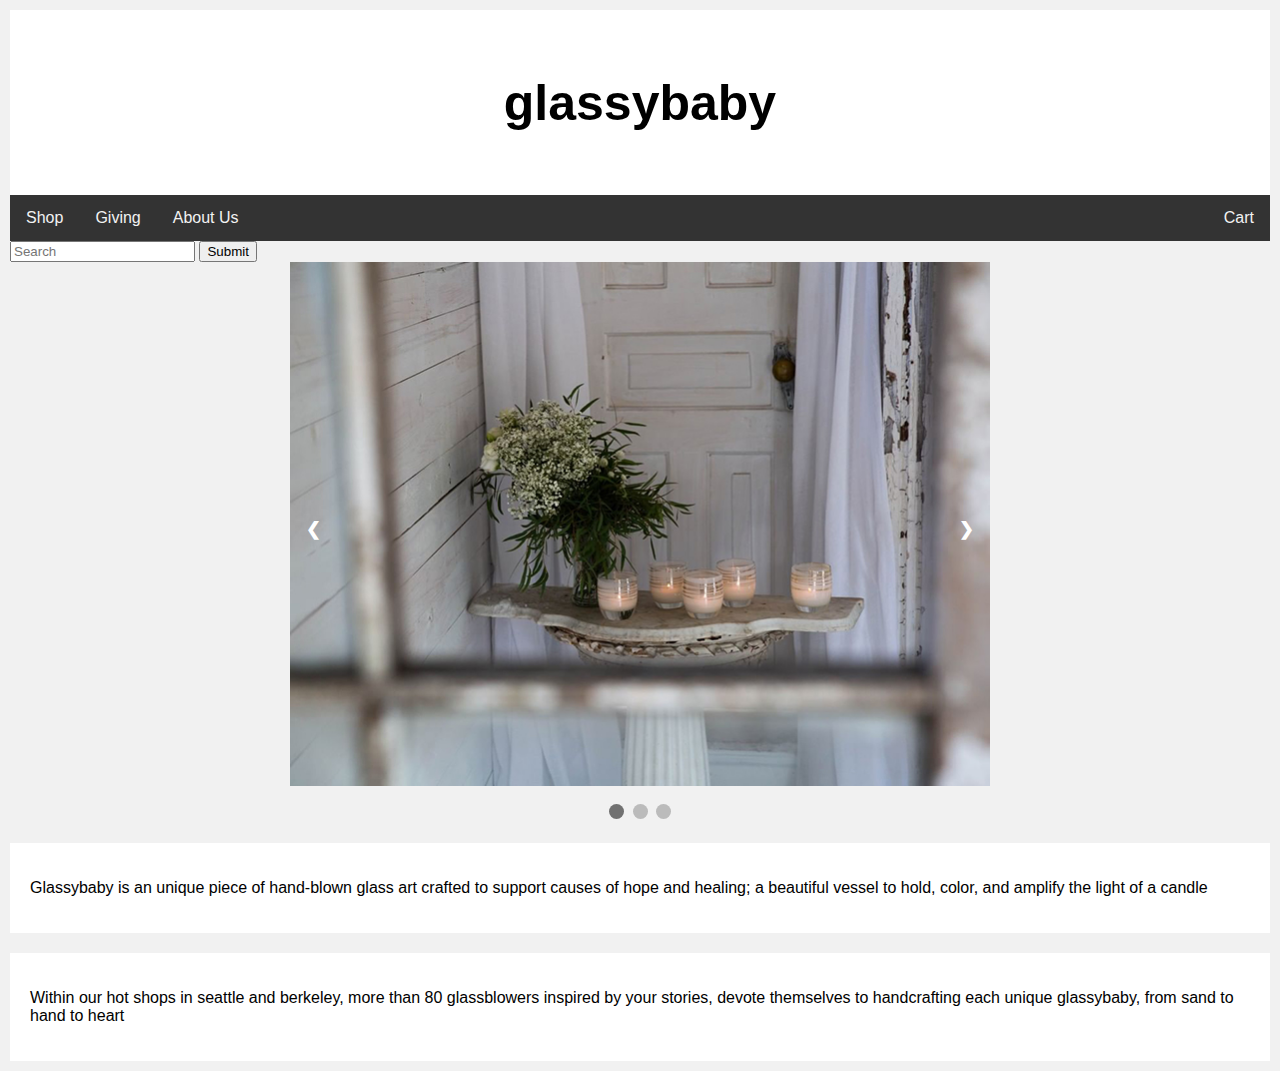
==== index.html @ 25cf98c2 "slideshow and text" ====
<!doctype html>
<html>
    <head>
          <meta charset="UTF-8">
          <meta name="viewport" content="width=device-width, initial-scale=1, shrink-to-fit=no">
          <meta http-equiv="X-UA-Compatible" content="ie=edge">
          <meta name="description" content="Glassy Baby">
          <meta name="author" content="Rachel Bowler">
          <title>Glassy Baby</title>
        <!-- Bootstrap CSS Framework -->
        <link href="css/style.css" rel="stylesheet">
        <link rel="stylesheet" href="https://stackpath.bootstrapcdn.com/bootstrap/4.1.1/css/bootstrap.min.css" integrity="sha384-WskhaSGFgHYWDcbwN70/dfYBj47jz9qbsMId/iRN3ewGhXQFZCSftd1LZCfmhktB" crossorigin="anonymous">
        <!-- End Bootstrap CSS Framework -->

        <!-- FontAwesome (https://fontawesome.com/how-to-use/svg-with-js#basic-use) -->
        <link rel="stylesheet" href="https://use.fontawesome.com/releases/v5.0.13/css/all.css" integrity="sha384-DNOHZ68U8hZfKXOrtjWvjxusGo9WQnrNx2sqG0tfsghAvtVlRW3tvkXWZh58N9jp" crossorigin="anonymous">

        <!-- TODO: replace favicon, apple-touch-icon, and tile images to best
             support bookmarking. -->
        
          <link rel="icon" type="image/png" href="favicon.png">

    </head>
    <body>
                    <div class="header">
                      <h1>glassybaby</h1>
                    </div>
                    
                    <div class="topnav">
                      <a href="#">Shop</a>
                      <a href="#">Giving</a>
                      <a href="#">About Us</a>
                      <a href="#" style="float:right">Cart</a>
                    </div>
                    <form>
                         <input type="search" name="q" placeholder="Search">
                         <input type="submit">
                       </form>

             
                       <!DOCTYPE html>
                       <html>
                       <head>
                       <meta name="viewport" content="width=device-width, initial-scale=1">

                       </head>
                 <!-- slideshow -->
        
                       <body>
                       
                       <div class="slideshow-container">
                       
                       <div class="mySlides fade">
                         <img src="images/image-5.jpg" style="width:100%">
                       </div>
                       
                       <div class="mySlides fade">
                         <img src="images/glass-blowing-27.jpg" style="width:100%">
                       </div>
                       
                       <div class="mySlides fade">
                         <img src="images/pic-1.jpg" style="width:100%">
                       </div>
                       
                       <a class="prev" onclick="plusSlides(-1)">&#10094;</a>
                       <a class="next" onclick="plusSlides(1)">&#10095;</a>
                       
                       </div>
                       <br>
                       
                       <div style="text-align:center">
                         <span class="dot" onclick="currentSlide(1)"></span> 
                         <span class="dot" onclick="currentSlide(2)"></span> 
                         <span class="dot" onclick="currentSlide(3)"></span> 
                       </div>
                       
                       <script>
                       var slideIndex = 1;
                       showSlides(slideIndex);
                       
                       function plusSlides(n) {
                         showSlides(slideIndex += n);
                       }
                       
                       function currentSlide(n) {
                         showSlides(slideIndex = n);
                       }
                       
                       function showSlides(n) {
                         var i;
                         var slides = document.getElementsByClassName("mySlides");
                         var dots = document.getElementsByClassName("dot");
                         if (n > slides.length) {slideIndex = 1}    
                         if (n < 1) {slideIndex = slides.length}
                         for (i = 0; i < slides.length; i++) {
                             slides[i].style.display = "none";  
                         }
                         for (i = 0; i < dots.length; i++) {
                             dots[i].className = dots[i].className.replace(" active", "");
                         }
                         slides[slideIndex-1].style.display = "block";  
                         dots[slideIndex-1].className += " active";
                       }
                       </script>
                       
                       </body>
                       </html> 
                       
                       


                    <div class="row">
                      <div class="column">
                        <div class="card">

                          <p>Glassybaby is an unique piece of hand-blown glass art crafted to support causes of hope and healing; a beautiful vessel to hold, color, and amplify the light of a candle</p>
                        </div>
                        <div class="card">
                          <p>Within our hot shops in seattle and berkeley, more than 80 glassblowers inspired by your stories, devote themselves to handcrafting each unique glassybaby, from sand to hand to heart</p>
                        </div>
                      </div>

                    </body>
                    
          
      </html>
        <!-- TODO: Populate this page with all the content you deem
             necessary to create a compelling product page! -->

        <!-- TODO: Create an area to put the explainer video. -->

        <!-- TODO: Create an area to put the long product description. -->

        <!-- TODO: Create an area to put customer testimonials. -->

        <!-- TODO: Create an area to show features. -->

        <!-- TODO: Create an area to show company contact info (phone,
             location, etc.) -->

        <!-- TODO: Create an area that allows users to Share links to the
             page. -->

        <!-- TODO: Create a call to action link to get users to sign up for the
             service. -->

        <script src="https://code.jquery.com/jquery-3.3.1.slim.min.js" integrity="sha384-q8i/X+965DzO0rT7abK41JStQIAqVgRVzpbzo5smXKp4YfRvH+8abtTE1Pi6jizo" crossorigin="anonymous"></script>
        <script src="https://cdnjs.cloudflare.com/ajax/libs/popper.js/1.14.3/umd/popper.min.js" integrity="sha384-ZMP7rVo3mIykV+2+9J3UJ46jBk0WLaUAdn689aCwoqbBJiSnjAK/l8WvCWPIPm49" crossorigin="anonymous"></script>
        <script src="https://stackpath.bootstrapcdn.com/bootstrap/4.1.1/js/bootstrap.min.js" integrity="sha384-smHYKdLADwkXOn1EmN1qk/HfnUcbVRZyYmZ4qpPea6sjB/pTJ0euyQp0Mk8ck+5T" crossorigin="anonymous"></script>
    </body>
</html>
---- css/style.css ----
<style>* {
    box-sizing: border-box;
}

body {
    font-family: Arial;
    padding: 10px;
    background: #f1f1f1;
}

/* Header/Blog Title */
.header {
    padding: 30px;
    text-align: center;
    background: white;
}

.header h1 {
    font-size: 50px;
}

/* Style the top navigation bar */
.topnav {
    overflow: hidden;
    background-color: #333;
}

/* Style the topnav links */
.topnav a {
    float: left;
    display: block;
    color: #f2f2f2;
    text-align: center;
    padding: 14px 16px;
    text-decoration: none;
}

/* Change color on hover */
.topnav a:hover {
    background-color: #ddd;
    color: black;
}

/* Create two unequal columns that floats next to each other */
/* Left column */
.leftcolumn {
    float: left;
    width: 75%;
}

/* Right column */
.rightcolumn {
    float: left;
    width: 25%;
    background-color: #f1f1f1;
    padding-left: 20px;
}

/* Fake image */
.fakeimg {
    background-color: #aaa;
    width: 100%;
    padding: 20px;
}

/* Add a card effect for articles */
.card {
    background-color: white;
    padding: 20px;
    margin-top: 20px;
}

/* Clear floats after the columns */
.row:after {
    content: "";
    display: table;
    clear: both;
}

/* Footer */
.footer {
    padding: 20px;
    text-align: center;
    background: #ddd;
    margin-top: 20px;
}

/* Responsive layout - when the screen is less than 800px wide, make the two columns stack on top of each other instead of next to each other */
@media screen and (max-width: 800px) {

    .leftcolumn,
    .rightcolumn {
        width: 100%;
        padding: 0;
    }
}

/* Responsive layout - when the screen is less than 400px wide, make the navigation links stack on top of each other instead of next to each other */
@media screen and (max-width: 400px) {
    .topnav a {
        float: none;
        width: 100%;
    }
}

</style>

.footer-flex {
    display: flex;
    flex-direction: row;
    justify-content: space-between;

}
.footer-item-flex{
    flex: 0 1 auto;
    flex-direction: row;
}

<style>
* {box-sizing: border-box}
body {font-family: Verdana, sans-serif; margin:0}
.mySlides {display: none}
img {vertical-align: middle;}


/* Slideshow container */
.slideshow-container {
  max-width: 700px;
  position: relative;
  margin: auto;
}

/* Next & previous buttons */
.prev, .next {
  cursor: pointer;
  position: absolute;
  top: 50%;
  width: auto;
  padding: 16px;
  margin-top: -22px;
  color: white;
  font-weight: bold;
  font-size: 18px;
  transition: 0.6s ease;
  border-radius: 0 3px 3px 0;
  user-select: none;
}

/* Position the "next button" to the right */
.next {
  right: 0;
  border-radius: 3px 0 0 3px;
}

/* On hover, add a black background color with a little bit see-through */
.prev:hover, .next:hover {
  background-color: rgba(0,0,0,0.8);
}

/* Caption text */
.text {
  color: #f2f2f2;
  font-size: 15px;
  padding: 8px 12px;
  position: absolute;
  bottom: 8px;
  width: 100%;
  text-align: center;
}

/* Number text (1/3 etc) */
.numbertext {
  color: #f2f2f2;
  font-size: 12px;
  padding: 8px 12px;
  position: absolute;
  top: 0;
}

/* The dots/bullets/indicators */
.dot {
  cursor: pointer;
  height: 15px;
  width: 15px;
  margin: 0 2px;
  background-color: #bbb;
  border-radius: 50%;
  display: inline-block;
  transition: background-color 0.6s ease;
}

.active, .dot:hover {
  background-color: #717171;
}

/* Fading animation */
.fade {
  -webkit-animation-name: fade;
  -webkit-animation-duration: 5s;
  animation-name: fade;
  animation-duration: 5s;
}

@-webkit-keyframes fade {
  from {opacity: .4} 
  to {opacity: 1}
}

@keyframes fade {
  from {opacity: .4} 
  to {opacity: 1}
}

/* On smaller screens, decrease text size */
@media only screen and (max-width: 300px) {
  .prev, .next,.text {font-size: 11px}
}
</style>
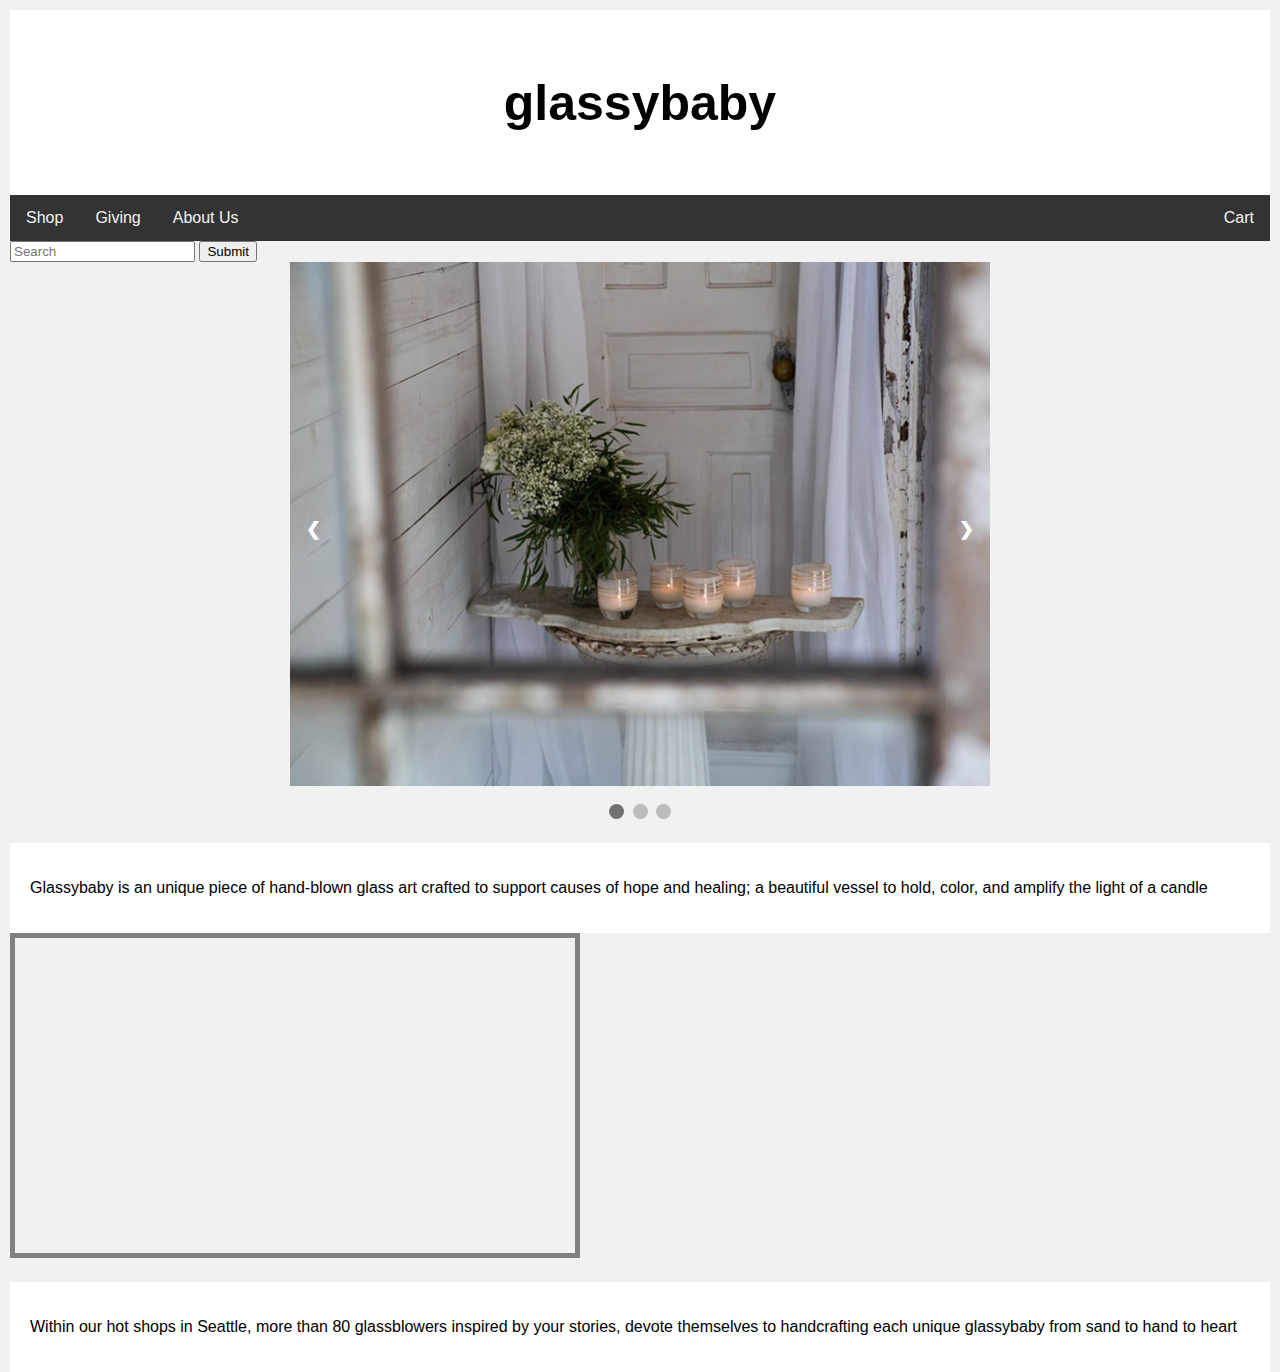
==== commit e6859e45: "added video" ====
--- a/index.html
+++ b/index.html
@@ -105,9 +105,6 @@
                        
                        </body>
                        </html> 
-                       
-                       
-
 
                     <div class="row">
                       <div class="column">
@@ -115,8 +112,14 @@
 
                           <p>Glassybaby is an unique piece of hand-blown glass art crafted to support causes of hope and healing; a beautiful vessel to hold, color, and amplify the light of a candle</p>
                         </div>
+                      </div>
+
+                      <iframe width="560" height="315" src="https://www.youtube.com/embed/vlbAY5nFU5U" frameborder="0" allow="accelerometer; autoplay; encrypted-media; gyroscope; picture-in-picture" allowfullscreen></iframe>
+
+                        <div class="row">
+                          <div class="column">
                         <div class="card">
-                          <p>Within our hot shops in seattle and berkeley, more than 80 glassblowers inspired by your stories, devote themselves to handcrafting each unique glassybaby, from sand to hand to heart</p>
+                          <p>Within our hot shops in Seattle, more than 80 glassblowers inspired by your stories, devote themselves to handcrafting each unique glassybaby from sand to hand to heart</p>
                         </div>
                       </div>
 
--- a/css/style.css
+++ b/css/style.css
@@ -215,4 +215,44 @@
 @media only screen and (max-width: 300px) {
   .prev, .next,.text {font-size: 11px}
 }
-</style>+</style>
+
+
+/* video */
+
+* {
+  box-sizing: border-box;
+  padding: 0;
+  margin: 0;
+}
+
+html,
+body {
+  height: 100vh;
+}
+
+body {
+  background-repeat: no-repeat;
+  background-attachment: fixed;
+  background-size: cover;
+}
+
+section {
+  display: flex;
+  flex-direction: column;
+  align-items: center;
+}
+
+video,
+iframe {
+  border: 5px solid grey;
+}
+
+article {
+  margin: 1rem 0;
+}
+
+footer a,
+footer p {
+  color: white;
+}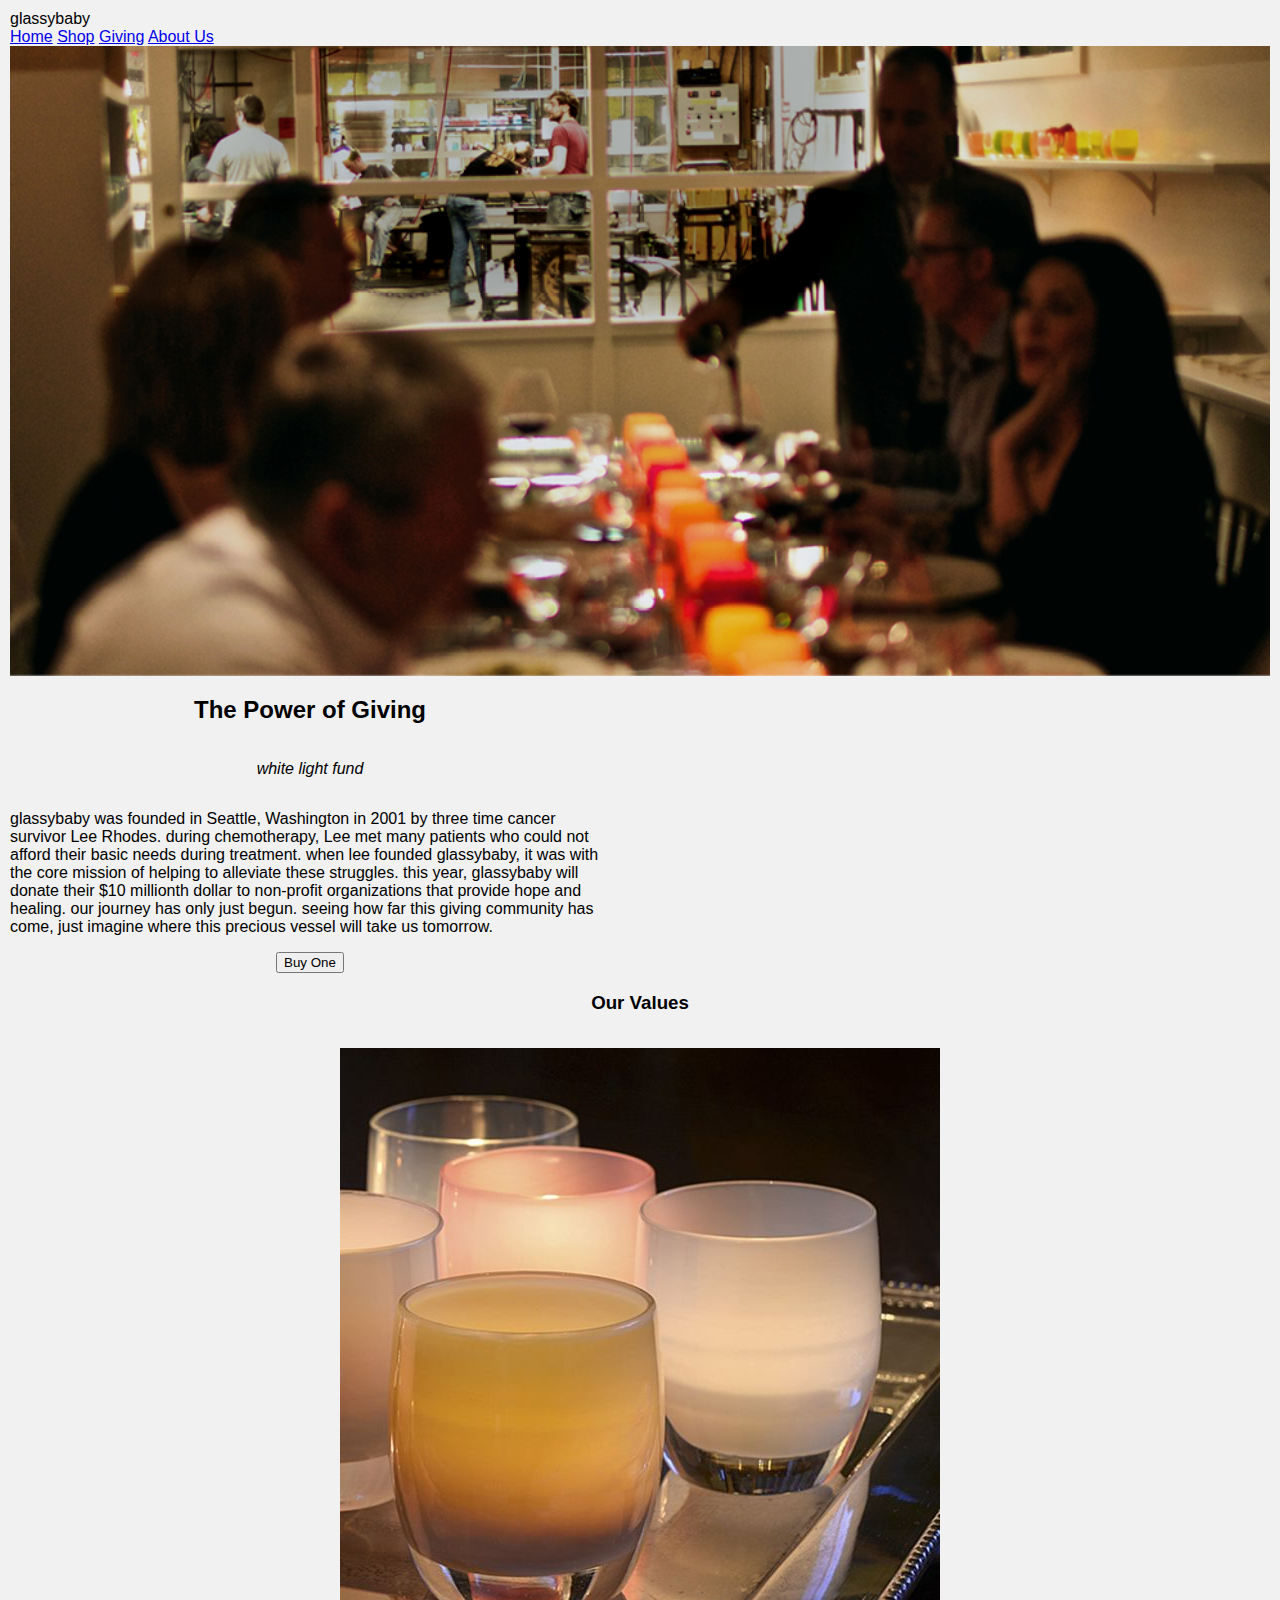
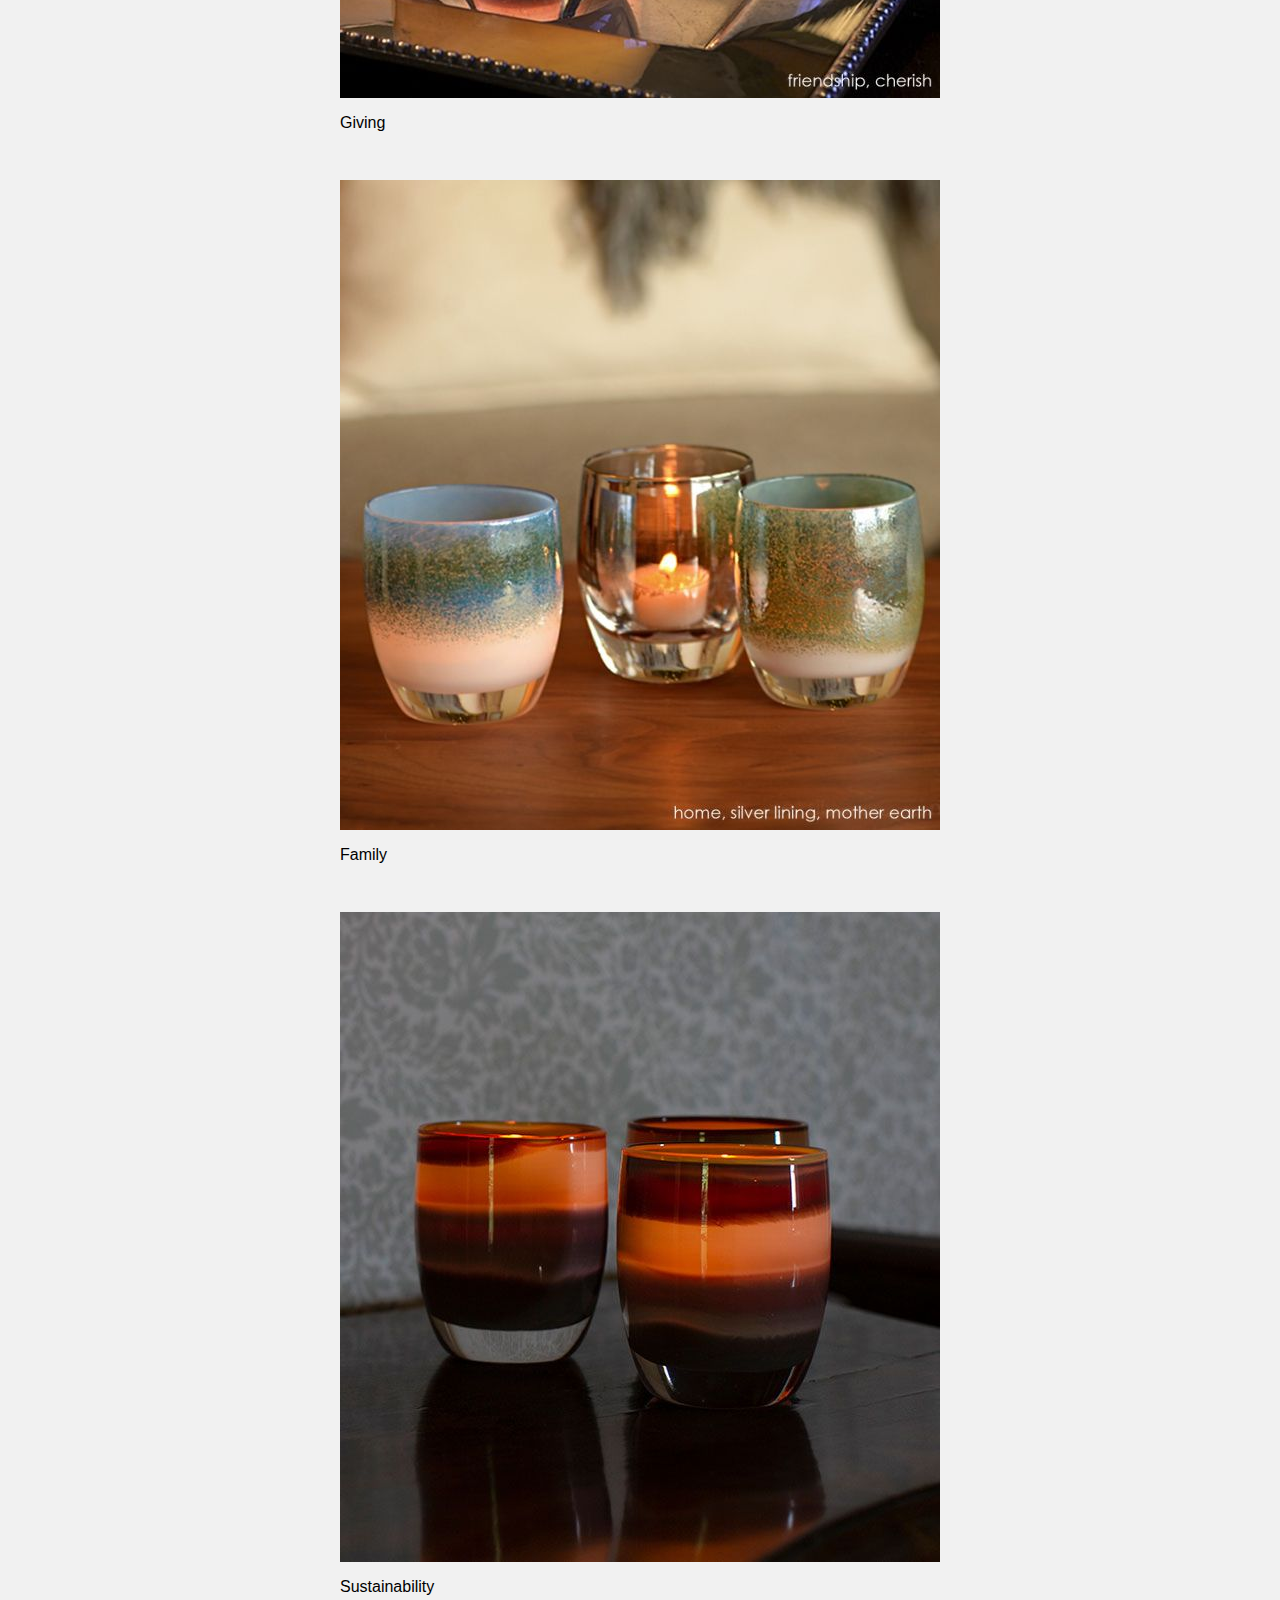
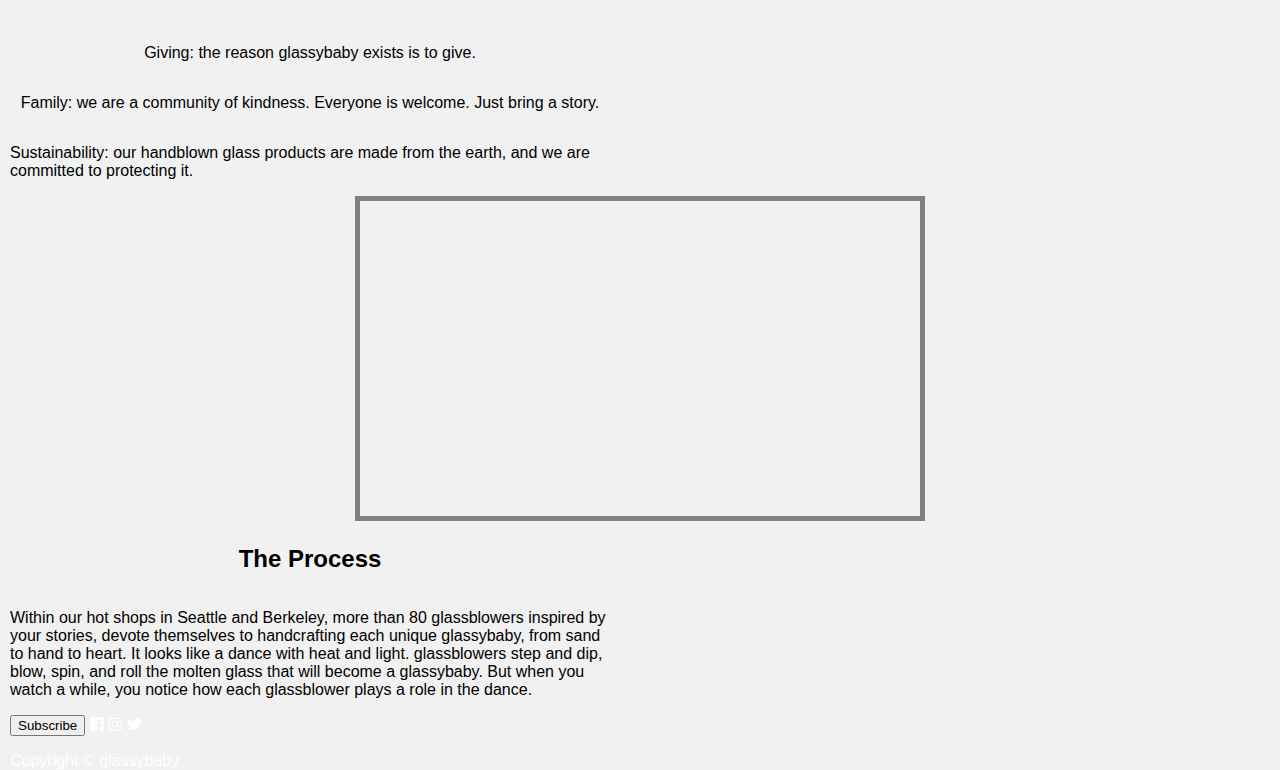
==== commit 20a7ac99: "final" ====
--- a/index.html
+++ b/index.html
@@ -1,154 +1,126 @@
-<!doctype html>
-<html>
-    <head>
-          <meta charset="UTF-8">
-          <meta name="viewport" content="width=device-width, initial-scale=1, shrink-to-fit=no">
-          <meta http-equiv="X-UA-Compatible" content="ie=edge">
-          <meta name="description" content="Glassy Baby">
-          <meta name="author" content="Rachel Bowler">
-          <title>Glassy Baby</title>
-        <!-- Bootstrap CSS Framework -->
-        <link href="css/style.css" rel="stylesheet">
-        <link rel="stylesheet" href="https://stackpath.bootstrapcdn.com/bootstrap/4.1.1/css/bootstrap.min.css" integrity="sha384-WskhaSGFgHYWDcbwN70/dfYBj47jz9qbsMId/iRN3ewGhXQFZCSftd1LZCfmhktB" crossorigin="anonymous">
-        <!-- End Bootstrap CSS Framework -->
+<!DOCTYPE html>
+<html lang="en">
 
-        <!-- FontAwesome (https://fontawesome.com/how-to-use/svg-with-js#basic-use) -->
-        <link rel="stylesheet" href="https://use.fontawesome.com/releases/v5.0.13/css/all.css" integrity="sha384-DNOHZ68U8hZfKXOrtjWvjxusGo9WQnrNx2sqG0tfsghAvtVlRW3tvkXWZh58N9jp" crossorigin="anonymous">
+<head>
+  <meta charset="UTF-8">
+  <meta name="viewport" content="width=device-width, initial-scale=1.0">
+  <meta http-equiv="X-UA-Compatible" content="ie=edge">
+  <title>glassybaby</title>
+  <link rel="stylesheet" href="css/style.css">
+  <link rel="stylesheet" href="https://www.w3schools.com/w3css/3/w3.css">
+  <link rel="stylesheet" href="https://cdnjs.cloudflare.com/ajax/libs/font-awesome/4.6.3/css/font-awesome.min.css">
 
-        <!-- TODO: replace favicon, apple-touch-icon, and tile images to best
-             support bookmarking. -->
-        
-          <link rel="icon" type="image/png" href="favicon.png">
+</head>
 
-    </head>
-    <body>
-                    <div class="header">
-                      <h1>glassybaby</h1>
-                    </div>
-                    
-                    <div class="topnav">
-                      <a href="#">Shop</a>
-                      <a href="#">Giving</a>
-                      <a href="#">About Us</a>
-                      <a href="#" style="float:right">Cart</a>
-                    </div>
-                    <form>
-                         <input type="search" name="q" placeholder="Search">
-                         <input type="submit">
-                       </form>
+<body>
+   
+    <nav class="w3-bar w3-black">
+      <div class="heading"
+        <a href="#glassybaby" class="w3-button w3-bar-item">glassybaby</a>
+      </div>
+        <a href="#home" class="w3-button w3-bar-item">Home</a>
+        <a href="#shop" class="w3-button w3-bar-item">Shop</a>
+        <a href="#giving" class="w3-button w3-bar-item">Giving</a>
+        <a href="about.html" class="w3-button w3-bar-item">About Us</a>
+ 
+      </nav>
+    
 
-             
-                       <!DOCTYPE html>
-                       <html>
-                       <head>
-                       <meta name="viewport" content="width=device-width, initial-scale=1">
+<!-- Slide Show -->    
+    <section>
+        <img class="mySlides" src="images/madrona-1.jpg" style="width:100%">
+        <img class="mySlides" src="images/madrona-3.jpg" style="width:100%">
+        <img class="mySlides" src="images/gb2.jpg" style="width:100%">
+    </section>
 
-                       </head>
-                 <!-- slideshow -->
-        
-                       <body>
-                       
-                       <div class="slideshow-container">
-                       
-                       <div class="mySlides fade">
-                         <img src="images/image-5.jpg" style="width:100%">
-                       </div>
-                       
-                       <div class="mySlides fade">
-                         <img src="images/glass-blowing-27.jpg" style="width:100%">
-                       </div>
-                       
-                       <div class="mySlides fade">
-                         <img src="images/pic-1.jpg" style="width:100%">
-                       </div>
-                       
-                       <a class="prev" onclick="plusSlides(-1)">&#10094;</a>
-                       <a class="next" onclick="plusSlides(1)">&#10095;</a>
-                       
-                       </div>
-                       <br>
-                       
-                       <div style="text-align:center">
-                         <span class="dot" onclick="currentSlide(1)"></span> 
-                         <span class="dot" onclick="currentSlide(2)"></span> 
-                         <span class="dot" onclick="currentSlide(3)"></span> 
-                       </div>
-                       
-                       <script>
-                       var slideIndex = 1;
-                       showSlides(slideIndex);
-                       
-                       function plusSlides(n) {
-                         showSlides(slideIndex += n);
-                       }
-                       
-                       function currentSlide(n) {
-                         showSlides(slideIndex = n);
-                       }
-                       
-                       function showSlides(n) {
-                         var i;
-                         var slides = document.getElementsByClassName("mySlides");
-                         var dots = document.getElementsByClassName("dot");
-                         if (n > slides.length) {slideIndex = 1}    
-                         if (n < 1) {slideIndex = slides.length}
-                         for (i = 0; i < slides.length; i++) {
-                             slides[i].style.display = "none";  
-                         }
-                         for (i = 0; i < dots.length; i++) {
-                             dots[i].className = dots[i].className.replace(" active", "");
-                         }
-                         slides[slideIndex-1].style.display = "block";  
-                         dots[slideIndex-1].className += " active";
-                       }
-                       </script>
-                       
-                       </body>
-                       </html> 
+<!-- Power of Giving --> 
+    <section class="w3-container w3-center w3-content" style="max-width:600px">
+        <h2 class="w3-wide">The Power of Giving</h2>
+        <p class="w3-opacity"><i>white light fund</i></p>
+        <p class="w3-justify">glassybaby was founded in Seattle, Washington in 2001 by three time cancer survivor Lee Rhodes. during chemotherapy, Lee met many patients who could not afford their basic needs during treatment. when lee founded glassybaby, it was with the core mission of helping to alleviate these struggles. this year, glassybaby will donate their $10 millionth dollar to non-profit organizations that provide hope and healing. our journey has only just begun. seeing how far this giving community has come, just imagine where this precious vessel will take us tomorrow.</p>
+        <a href="https://www.glassybaby.com/glassybaby"><button>Buy One</button></a>
+      </section>
 
-                    <div class="row">
-                      <div class="column">
-                        <div class="card">
+<!-- Values --> 
+      <section class="w3-container w3-row-padding w3-center">
+          <h3 class="w3-wide">Our Values</h3>
+        <article class="w3-third">
+          <img src="images/cherish-candle-holder-votive_l-2.jpg" style="width:100%">
+          <p>Giving</p>
+        </article>
+        <article class="w3-third">
+          <img src="images/home-candle-holder-votive_l-2.jpg" style="width:100%">
+          <p>Family</p>
+        </article>
+        <article class="w3-third">
+          <img src="images/hero-candle-holder-votive_l-2-resize.jpg" style="width:100%">
+          <p>Sustainability</p>
+        </article>
+      </section>
+       
+      <section class="w3-container w3-center w3-content" style="max-width:600px">
+        <p class="w3-justify">Giving: the reason glassybaby exists is to give.</p>
+            <p class="w3-justify">Family: we are a community of kindness. Everyone is welcome. Just bring a story.</p>
+            <p class="w3-justify">Sustainability: our handblown glass products are made from the earth, and we are committed to protecting it.</p>
+      </section>
 
-                          <p>Glassybaby is an unique piece of hand-blown glass art crafted to support causes of hope and healing; a beautiful vessel to hold, color, and amplify the light of a candle</p>
-                        </div>
-                      </div>
+   <!-- video -->    
+   <div class="video" style="text-align: center;">
+      <iframe style="float: center;" width="560" height="315" src="https://www.youtube.com/embed/vlbAY5nFU5U" frameborder="0" allow="accelerometer; autoplay; encrypted-media; gyroscope; picture-in-picture" allowfullscreen ></iframe>
+  </div>
 
-                      <iframe width="560" height="315" src="https://www.youtube.com/embed/vlbAY5nFU5U" frameborder="0" allow="accelerometer; autoplay; encrypted-media; gyroscope; picture-in-picture" allowfullscreen></iframe>
 
-                        <div class="row">
-                          <div class="column">
-                        <div class="card">
-                          <p>Within our hot shops in Seattle, more than 80 glassblowers inspired by your stories, devote themselves to handcrafting each unique glassybaby from sand to hand to heart</p>
-                        </div>
-                      </div>
+<section class="w3-container w3-center w3-content" style="max-width:600px">
+        <h2 class="w3-wide">The Process</h2>
+        <p class="w3-justify">Within our hot shops in Seattle and Berkeley, more than 80 glassblowers inspired by your stories, devote themselves to handcrafting each unique glassybaby, from sand to hand to heart. It looks like a dance with heat and light. glassblowers step and dip, blow, spin, and roll the molten glass that will become a glassybaby. But when you watch a while, you notice how each glassblower plays a role in the dance.</p>
+</section>
 
-                    </body>
-                    
-          
-      </html>
-        <!-- TODO: Populate this page with all the content you deem
-             necessary to create a compelling product page! -->
 
-        <!-- TODO: Create an area to put the explainer video. -->
+<!-- Footer --> 
+<footer class="w3-container w3-padding-64 w3-center w3-black w3-xlarge">
+    <button>Subscribe</button>
+  <a href="https://www.facebook.com/glassybaby/"><i class="fa fa-facebook-official"></i></a>
 
-        <!-- TODO: Create an area to put the long product description. -->
+    <a href="https://www.instagram.com/glassybaby/"><i class="fa fa-instagram"></i></a>
 
-        <!-- TODO: Create an area to put customer testimonials. -->
+    <a href="https://twitter.com/glassybaby"><i class="fa fa-twitter"></i></a>
+    <p class="w3-medium">
+    
+    <p class="footer-item-flex text-white">Copyright &copy; glassybaby</p>
+ </p>
 
-        <!-- TODO: Create an area to show features. -->
 
-        <!-- TODO: Create an area to show company contact info (phone,
-             location, etc.) -->
 
-        <!-- TODO: Create an area that allows users to Share links to the
-             page. -->
+</footer>
 
-        <!-- TODO: Create a call to action link to get users to sign up for the
-             service. -->
 
-        <script src="https://code.jquery.com/jquery-3.3.1.slim.min.js" integrity="sha384-q8i/X+965DzO0rT7abK41JStQIAqVgRVzpbzo5smXKp4YfRvH+8abtTE1Pi6jizo" crossorigin="anonymous"></script>
-        <script src="https://cdnjs.cloudflare.com/ajax/libs/popper.js/1.14.3/umd/popper.min.js" integrity="sha384-ZMP7rVo3mIykV+2+9J3UJ46jBk0WLaUAdn689aCwoqbBJiSnjAK/l8WvCWPIPm49" crossorigin="anonymous"></script>
-        <script src="https://stackpath.bootstrapcdn.com/bootstrap/4.1.1/js/bootstrap.min.js" integrity="sha384-smHYKdLADwkXOn1EmN1qk/HfnUcbVRZyYmZ4qpPea6sjB/pTJ0euyQp0Mk8ck+5T" crossorigin="anonymous"></script>
-    </body>
-</html>
+    <script>
+      // Automatic Slideshow - change image every 3 seconds
+      var myIndex = 0;
+      carousel();
+      
+      function carousel() {
+        var i;
+        var x = document.getElementsByClassName("mySlides");
+        for (i = 0; i < x.length; i++) {
+          x[i].style.display = "none";
+        }
+        myIndex++;
+        if (myIndex > x.length) {myIndex = 1}
+        x[myIndex-1].style.display = "block";
+        setTimeout(carousel, 3000);
+      }
+    </script>
+
+
+
+
+</body>
+
+
+
+
+
+
+
+</html>--- a/css/style.css
+++ b/css/style.css
@@ -39,6 +39,10 @@
 .topnav a:hover {
     background-color: #ddd;
     color: black;
+}
+
+.form {
+  float: right;
 }
 
 /* Create two unequal columns that floats next to each other */
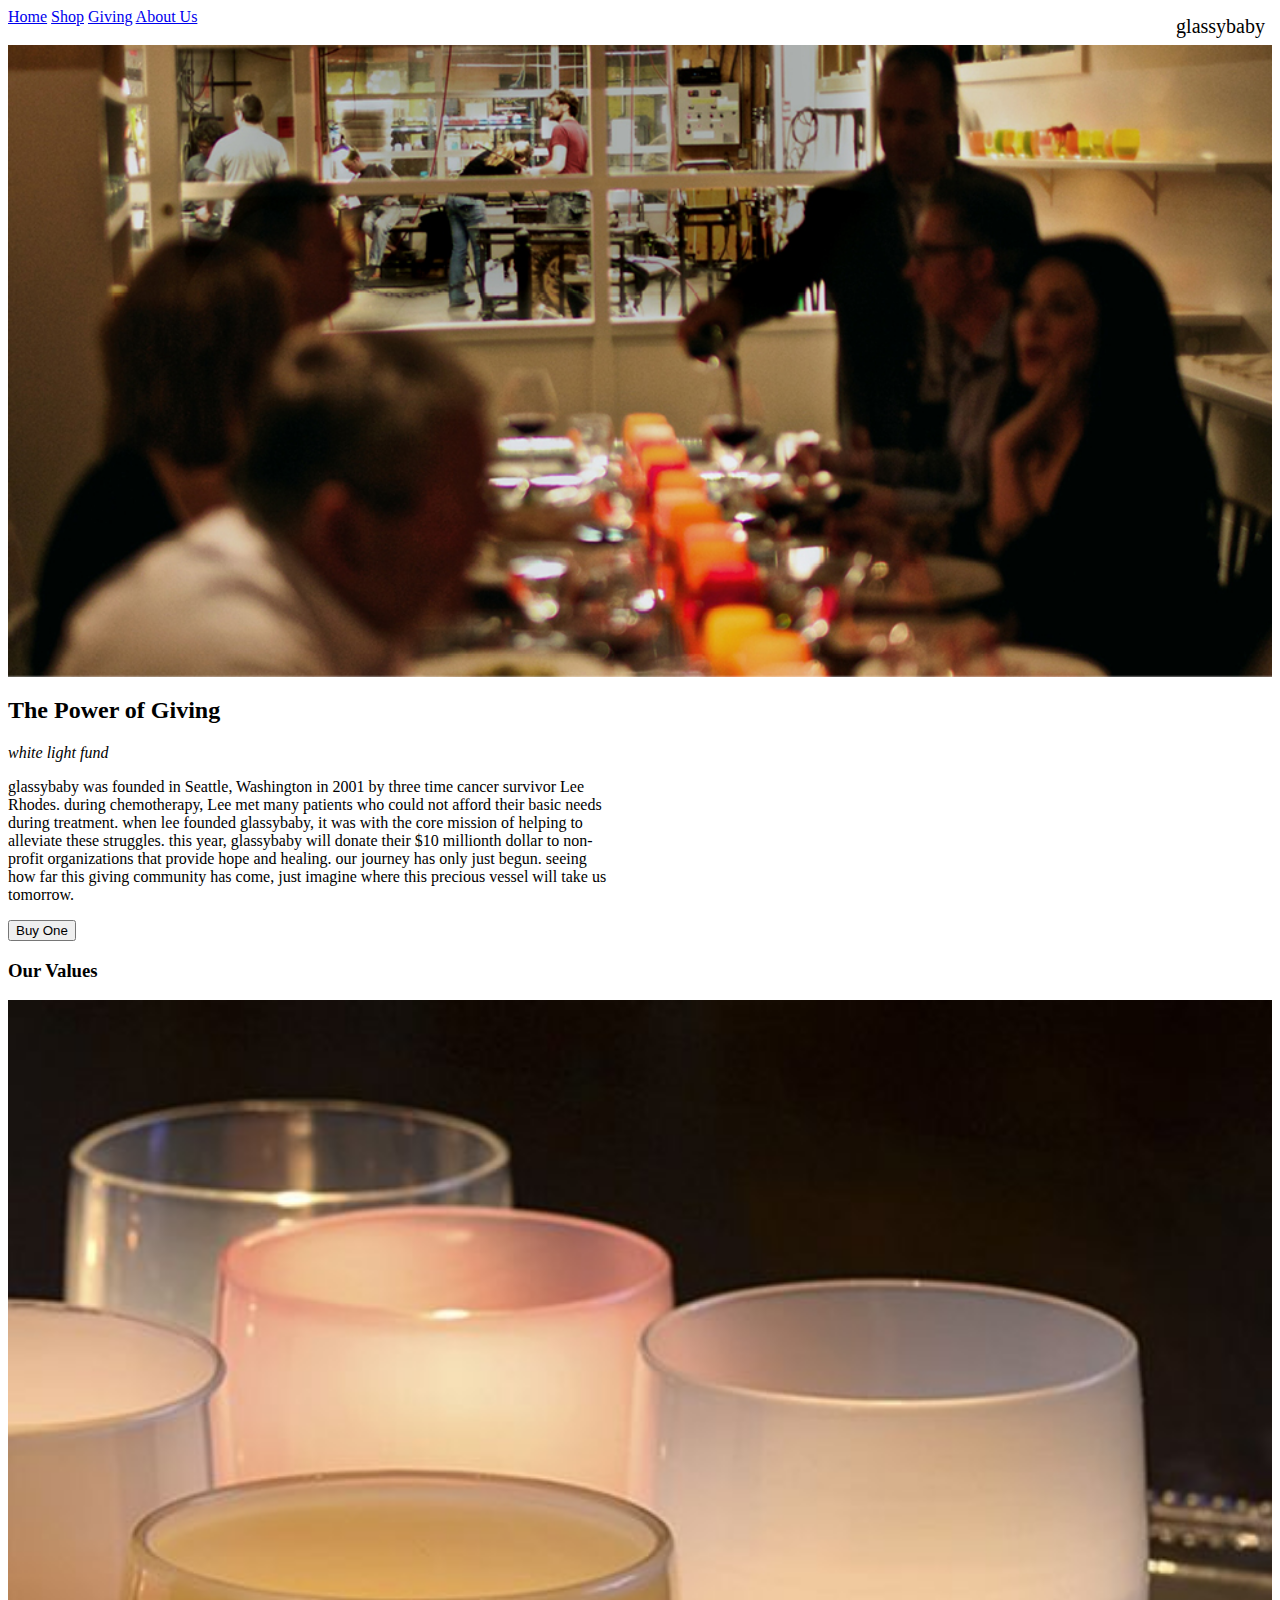
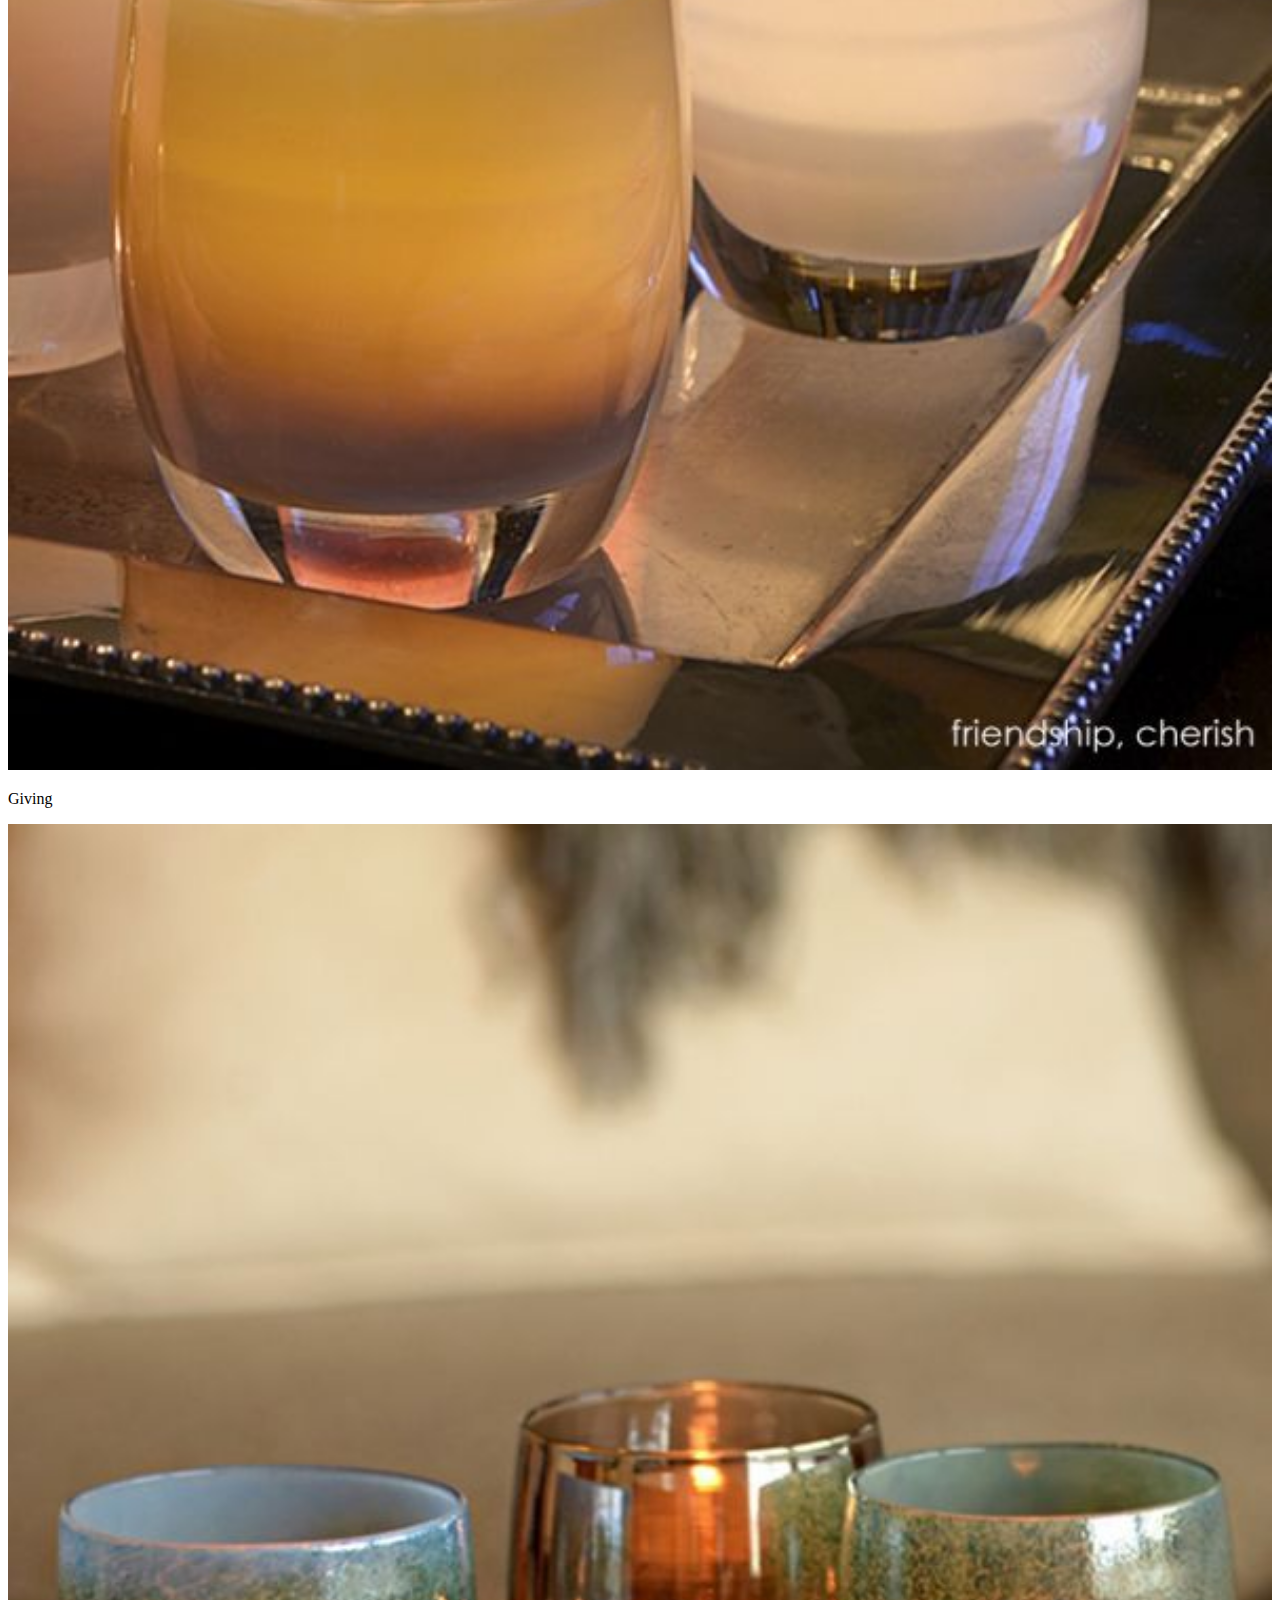
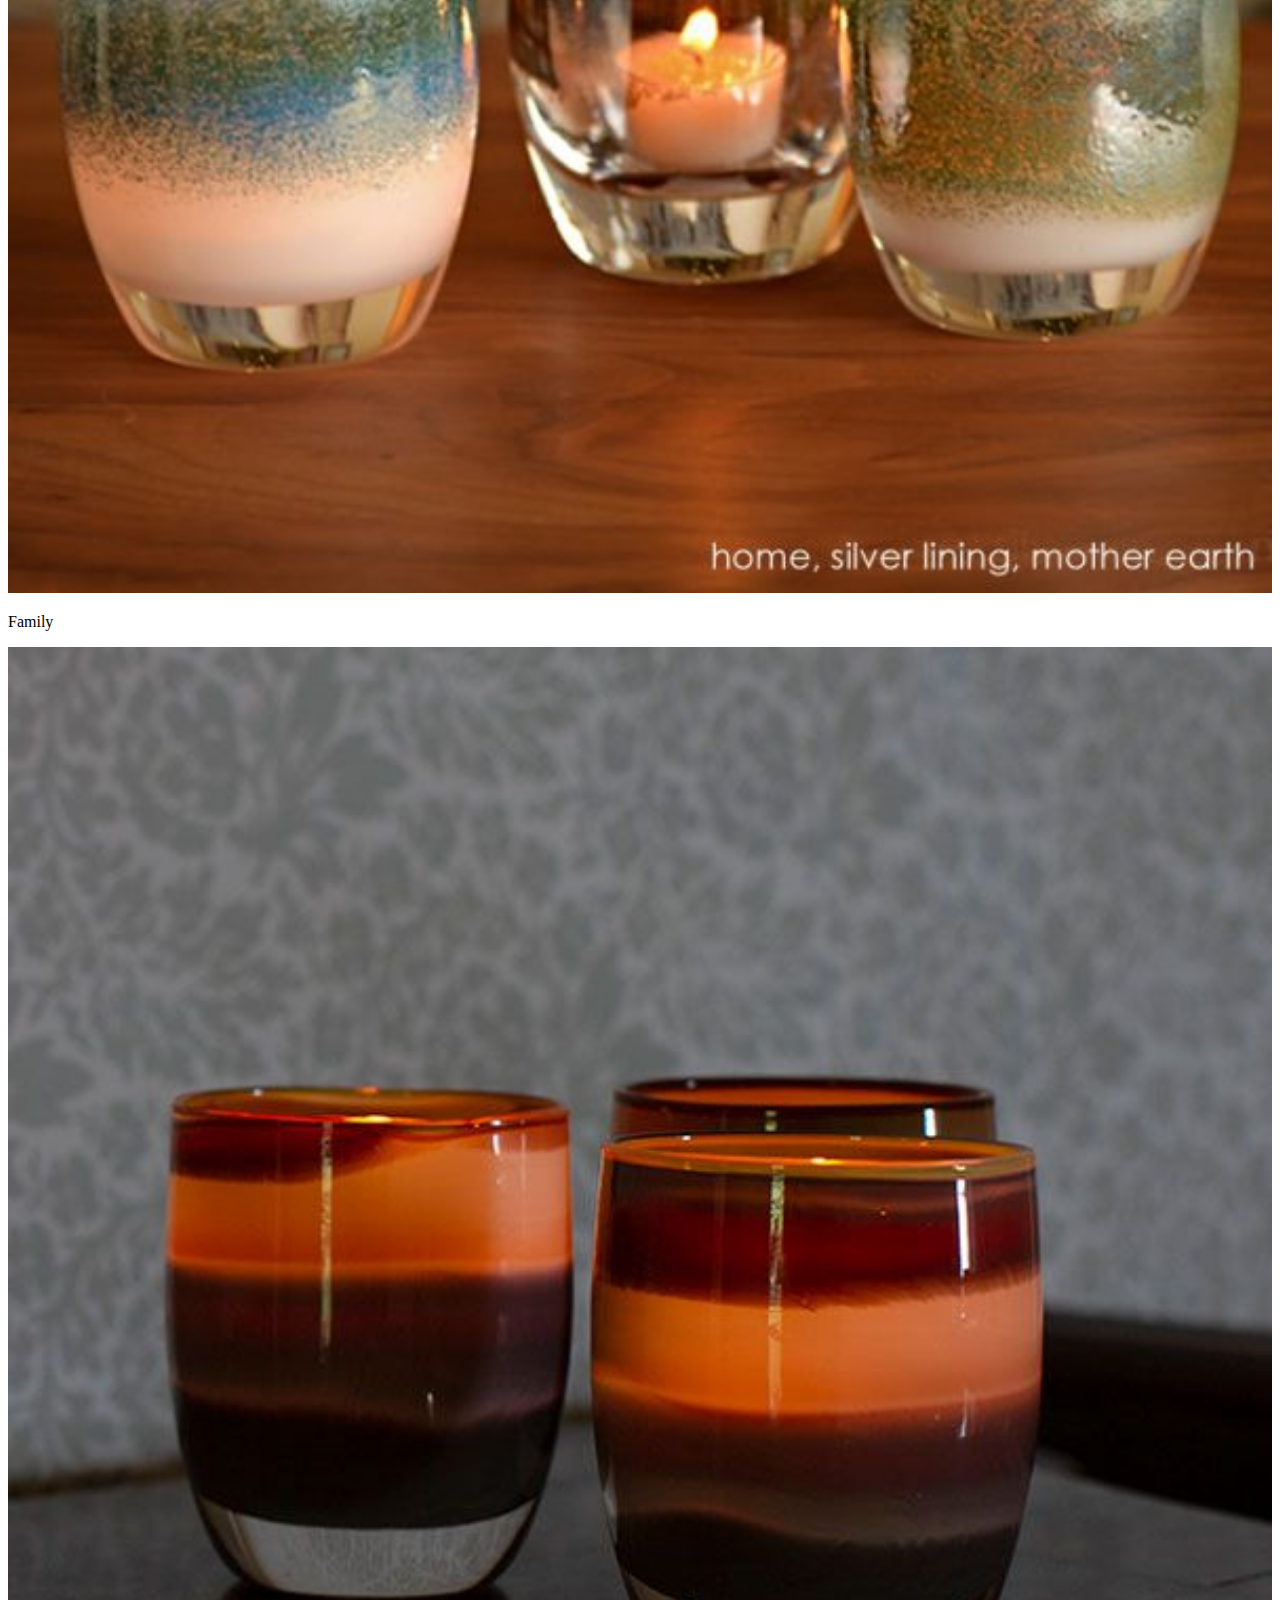
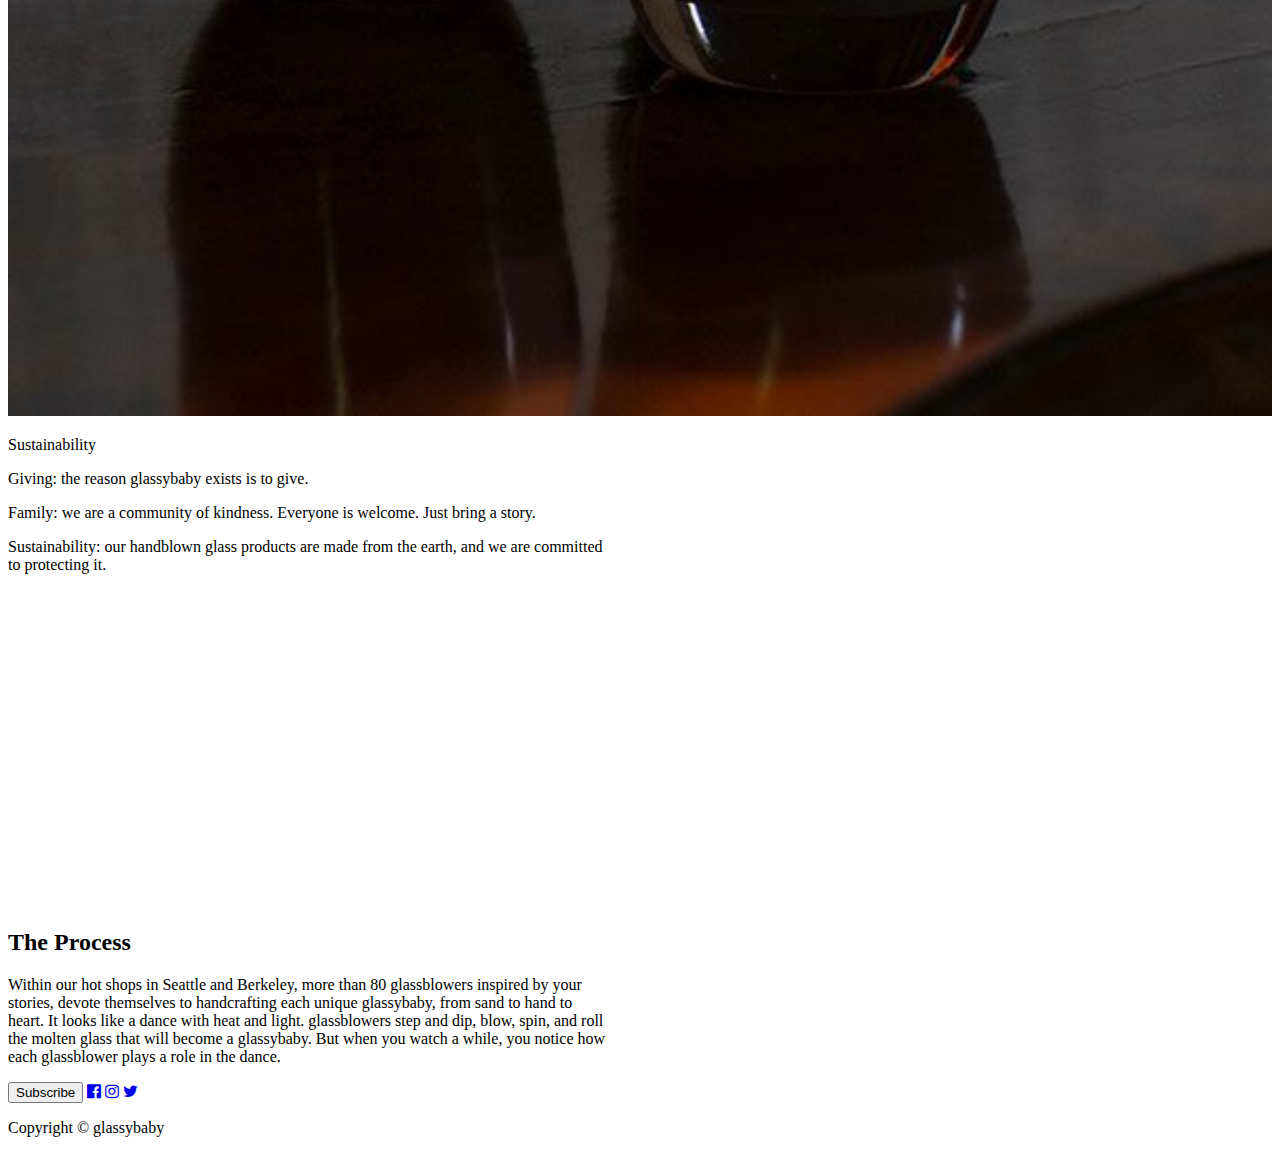
==== commit e05edf1f: "finish" ====
--- a/index.html
+++ b/index.html
@@ -86,7 +86,7 @@
     <a href="https://twitter.com/glassybaby"><i class="fa fa-twitter"></i></a>
     <p class="w3-medium">
     
-    <p class="footer-item-flex text-white">Copyright &copy; glassybaby</p>
+    <p class="footer-item-flex text-white" style="font-size: 12pt">Copyright &copy; glassybaby</p>
  </p>
 
 
--- a/css/style.css
+++ b/css/style.css
@@ -1,262 +1,10 @@
-<style>* {
-    box-sizing: border-box;
+.heading{
+  float: right;
+  margin: 7px;
+  font-size: 15pt;
+  
 }
 
-body {
-    font-family: Arial;
-    padding: 10px;
-    background: #f1f1f1;
-}
-
-/* Header/Blog Title */
-.header {
-    padding: 30px;
-    text-align: center;
-    background: white;
-}
-
-.header h1 {
-    font-size: 50px;
-}
-
-/* Style the top navigation bar */
-.topnav {
-    overflow: hidden;
-    background-color: #333;
-}
-
-/* Style the topnav links */
-.topnav a {
-    float: left;
-    display: block;
-    color: #f2f2f2;
-    text-align: center;
-    padding: 14px 16px;
-    text-decoration: none;
-}
-
-/* Change color on hover */
-.topnav a:hover {
-    background-color: #ddd;
-    color: black;
-}
-
-.form {
-  float: right;
-}
-
-/* Create two unequal columns that floats next to each other */
-/* Left column */
-.leftcolumn {
-    float: left;
-    width: 75%;
-}
-
-/* Right column */
-.rightcolumn {
-    float: left;
-    width: 25%;
-    background-color: #f1f1f1;
-    padding-left: 20px;
-}
-
-/* Fake image */
-.fakeimg {
-    background-color: #aaa;
-    width: 100%;
-    padding: 20px;
-}
-
-/* Add a card effect for articles */
-.card {
-    background-color: white;
-    padding: 20px;
-    margin-top: 20px;
-}
-
-/* Clear floats after the columns */
-.row:after {
-    content: "";
-    display: table;
-    clear: both;
-}
-
-/* Footer */
-.footer {
-    padding: 20px;
-    text-align: center;
-    background: #ddd;
-    margin-top: 20px;
-}
-
-/* Responsive layout - when the screen is less than 800px wide, make the two columns stack on top of each other instead of next to each other */
-@media screen and (max-width: 800px) {
-
-    .leftcolumn,
-    .rightcolumn {
-        width: 100%;
-        padding: 0;
-    }
-}
-
-/* Responsive layout - when the screen is less than 400px wide, make the navigation links stack on top of each other instead of next to each other */
-@media screen and (max-width: 400px) {
-    .topnav a {
-        float: none;
-        width: 100%;
-    }
-}
-
-</style>
-
-.footer-flex {
-    display: flex;
-    flex-direction: row;
-    justify-content: space-between;
-
-}
 .footer-item-flex{
-    flex: 0 1 auto;
-    flex-direction: row;
-}
-
-<style>
-* {box-sizing: border-box}
-body {font-family: Verdana, sans-serif; margin:0}
-.mySlides {display: none}
-img {vertical-align: middle;}
-
-
-/* Slideshow container */
-.slideshow-container {
-  max-width: 700px;
-  position: relative;
-  margin: auto;
-}
-
-/* Next & previous buttons */
-.prev, .next {
-  cursor: pointer;
-  position: absolute;
-  top: 50%;
-  width: auto;
-  padding: 16px;
-  margin-top: -22px;
-  color: white;
-  font-weight: bold;
-  font-size: 18px;
-  transition: 0.6s ease;
-  border-radius: 0 3px 3px 0;
-  user-select: none;
-}
-
-/* Position the "next button" to the right */
-.next {
-  right: 0;
-  border-radius: 3px 0 0 3px;
-}
-
-/* On hover, add a black background color with a little bit see-through */
-.prev:hover, .next:hover {
-  background-color: rgba(0,0,0,0.8);
-}
-
-/* Caption text */
-.text {
-  color: #f2f2f2;
-  font-size: 15px;
-  padding: 8px 12px;
-  position: absolute;
-  bottom: 8px;
-  width: 100%;
-  text-align: center;
-}
-
-/* Number text (1/3 etc) */
-.numbertext {
-  color: #f2f2f2;
-  font-size: 12px;
-  padding: 8px 12px;
-  position: absolute;
-  top: 0;
-}
-
-/* The dots/bullets/indicators */
-.dot {
-  cursor: pointer;
-  height: 15px;
-  width: 15px;
-  margin: 0 2px;
-  background-color: #bbb;
-  border-radius: 50%;
-  display: inline-block;
-  transition: background-color 0.6s ease;
-}
-
-.active, .dot:hover {
-  background-color: #717171;
-}
-
-/* Fading animation */
-.fade {
-  -webkit-animation-name: fade;
-  -webkit-animation-duration: 5s;
-  animation-name: fade;
-  animation-duration: 5s;
-}
-
-@-webkit-keyframes fade {
-  from {opacity: .4} 
-  to {opacity: 1}
-}
-
-@keyframes fade {
-  from {opacity: .4} 
-  to {opacity: 1}
-}
-
-/* On smaller screens, decrease text size */
-@media only screen and (max-width: 300px) {
-  .prev, .next,.text {font-size: 11px}
-}
-</style>
-
-
-/* video */
-
-* {
-  box-sizing: border-box;
-  padding: 0;
-  margin: 0;
-}
-
-html,
-body {
-  height: 100vh;
-}
-
-body {
-  background-repeat: no-repeat;
-  background-attachment: fixed;
-  background-size: cover;
-}
-
-section {
-  display: flex;
-  flex-direction: column;
-  align-items: center;
-}
-
-video,
-iframe {
-  border: 5px solid grey;
-}
-
-article {
-  margin: 1rem 0;
-}
-
-footer a,
-footer p {
-  color: white;
+  font-size: 12pt;
 }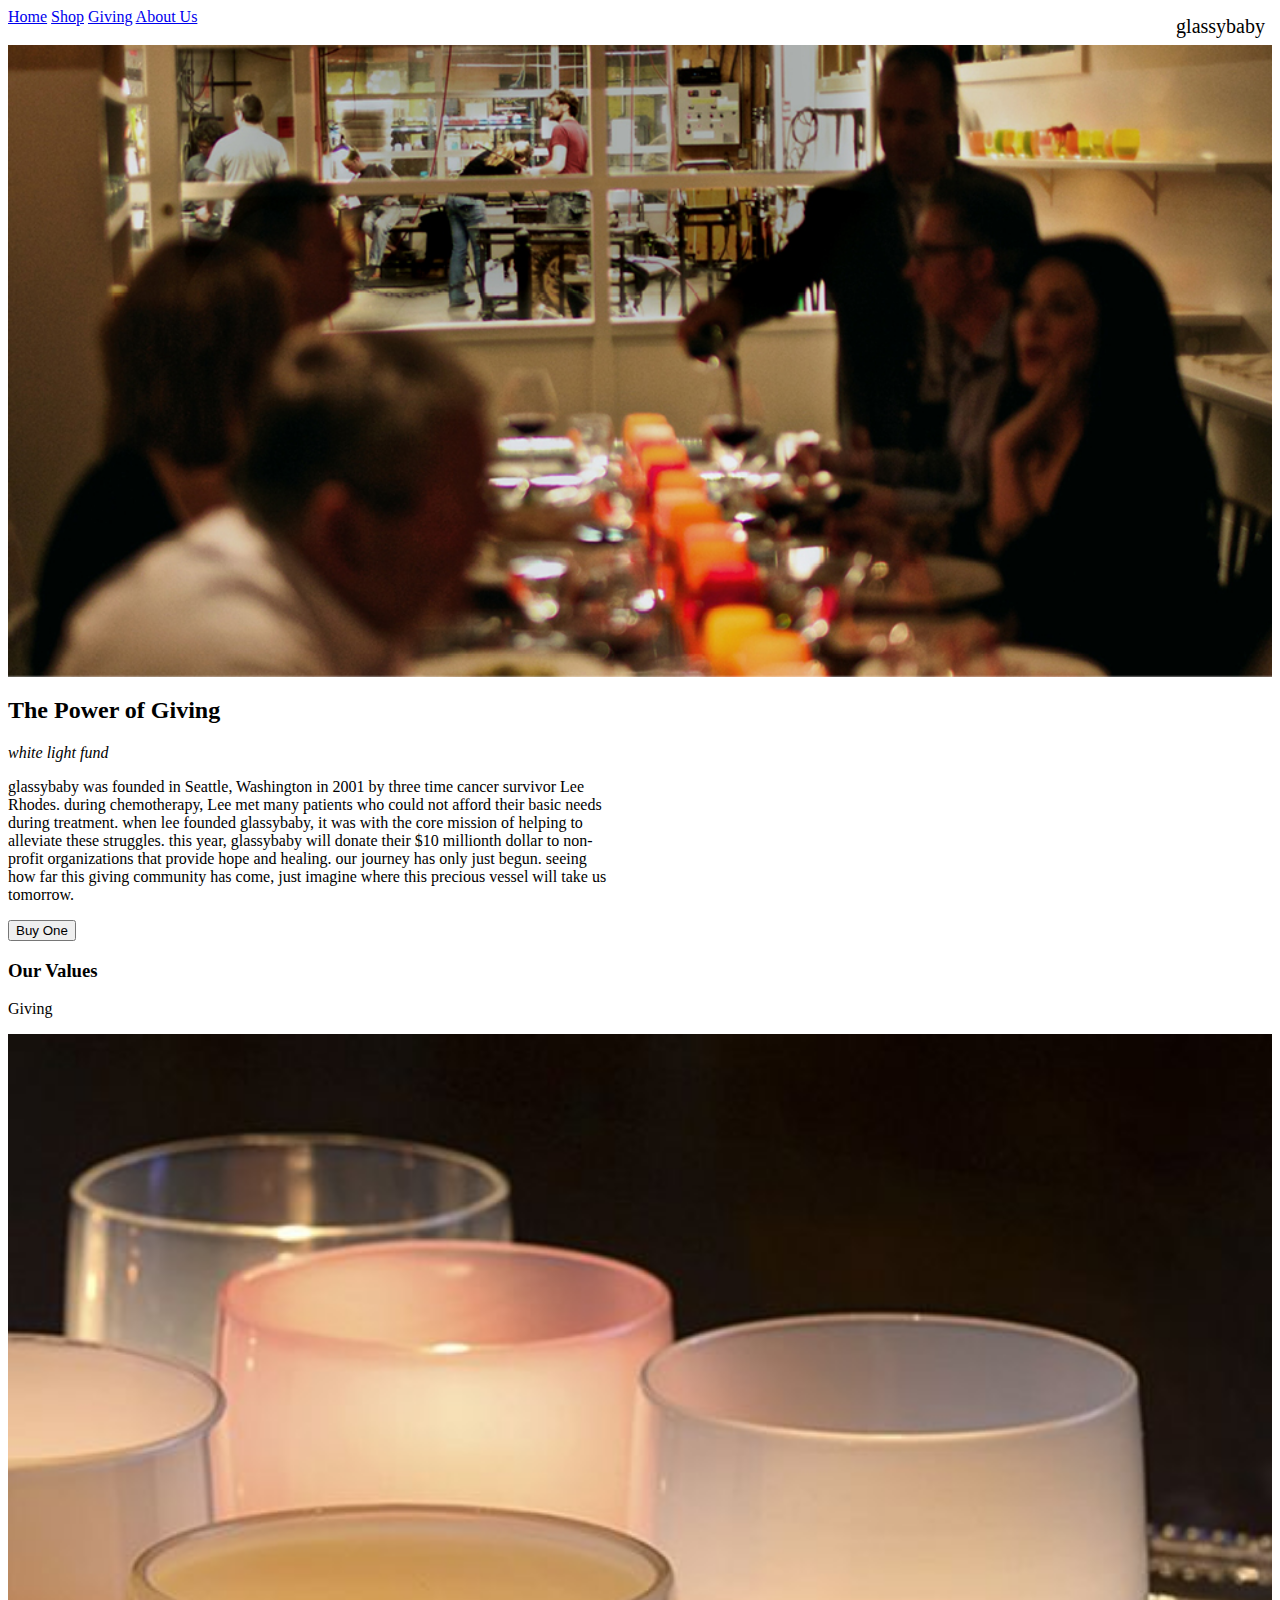
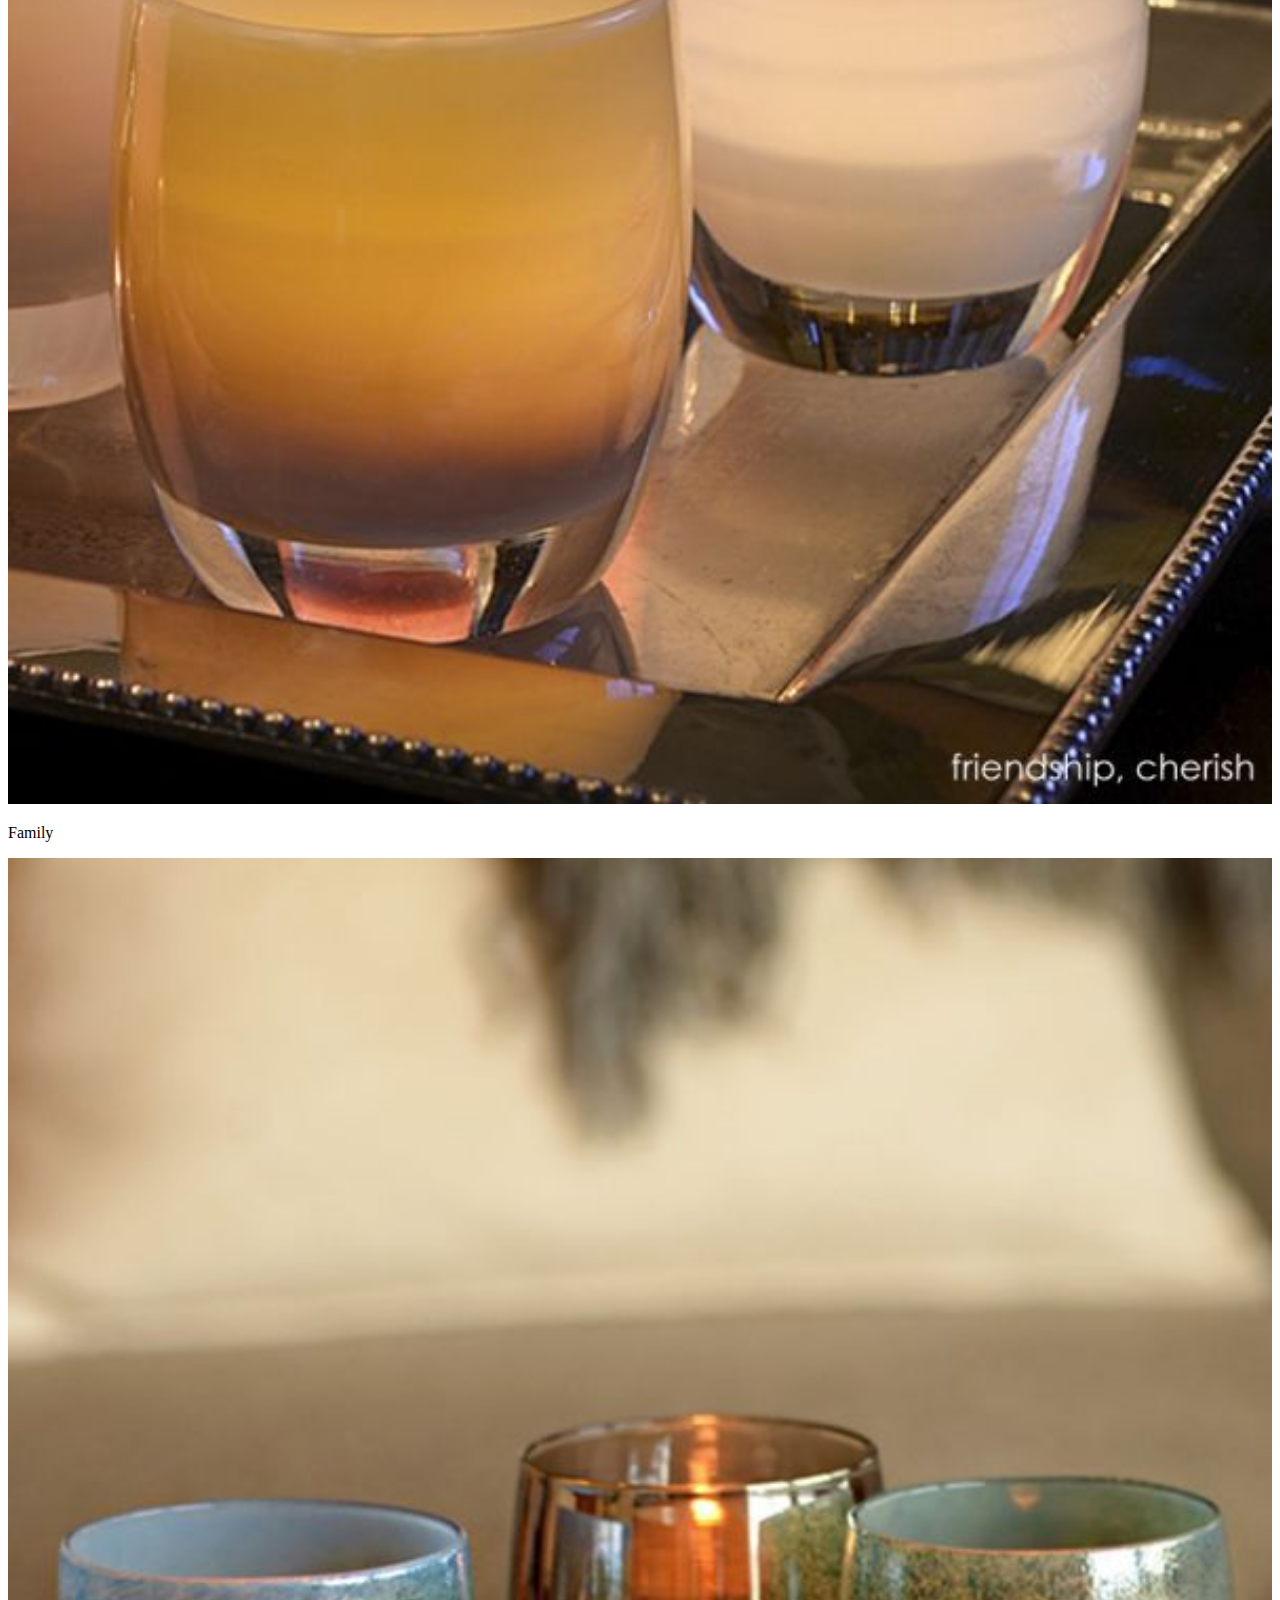
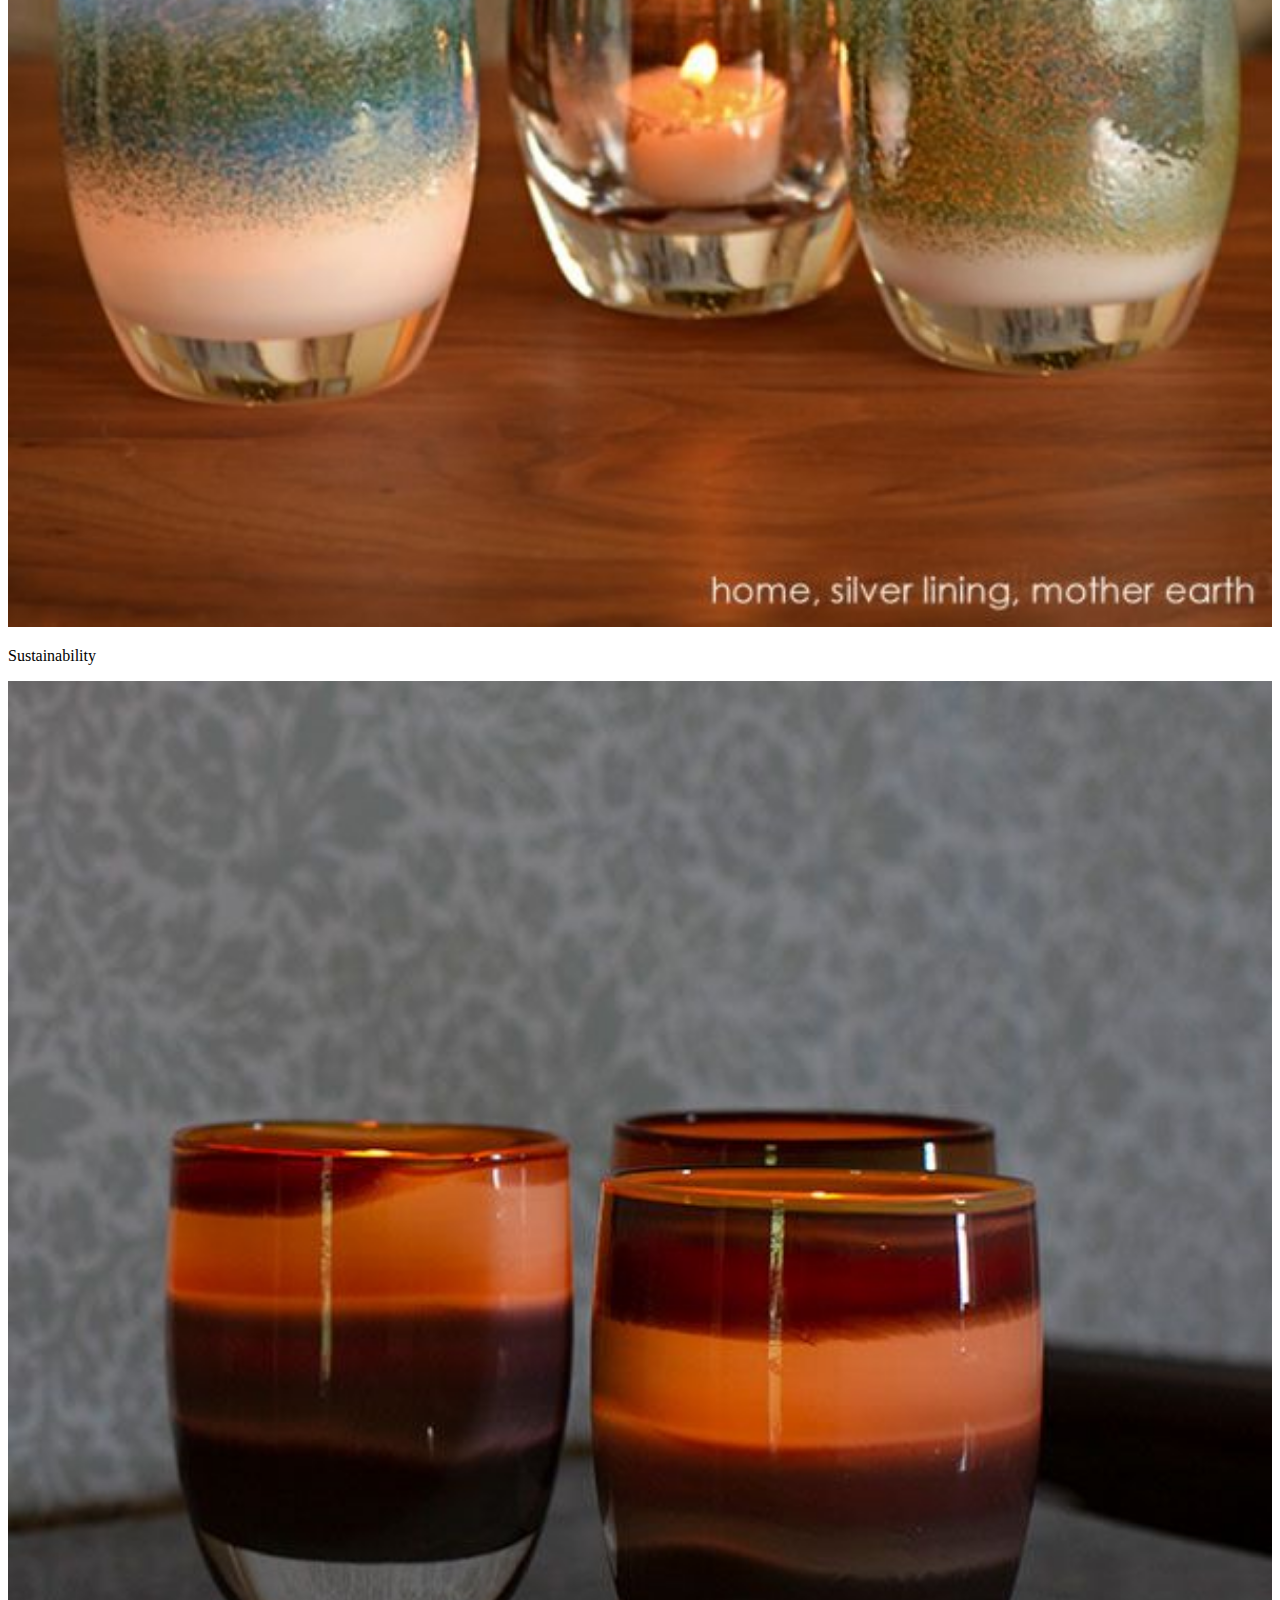
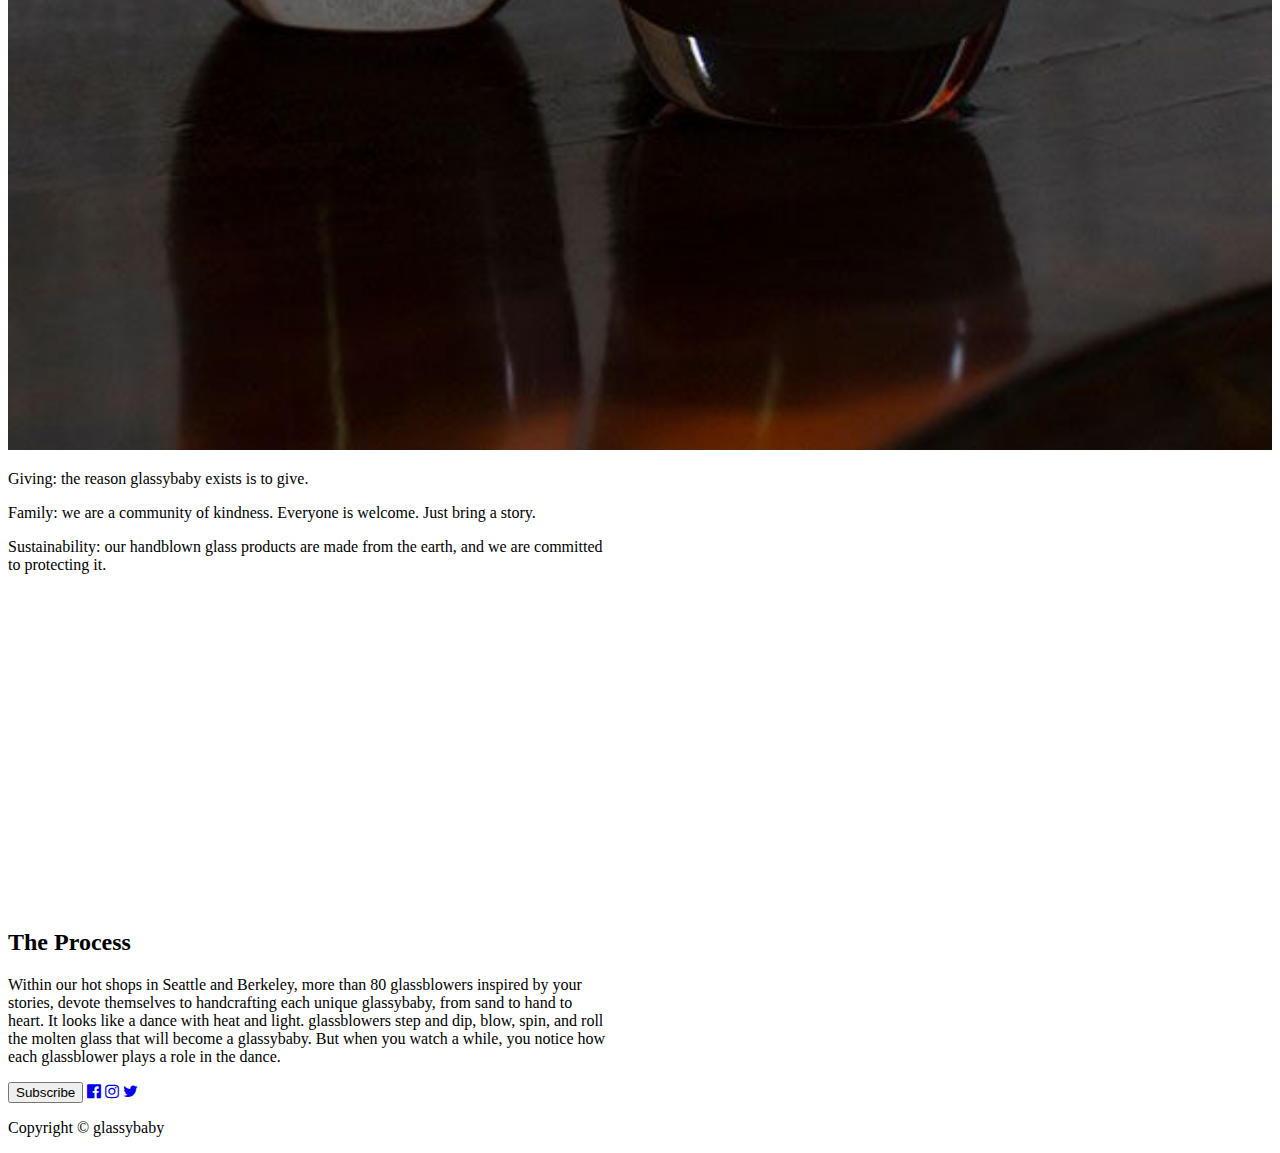
==== commit 3fce227e: "finish" ====
--- a/index.html
+++ b/index.html
@@ -45,23 +45,24 @@
       <section class="w3-container w3-row-padding w3-center">
           <h3 class="w3-wide">Our Values</h3>
         <article class="w3-third">
+            <p>Giving</p>
           <img src="images/cherish-candle-holder-votive_l-2.jpg" style="width:100%">
-          <p>Giving</p>
         </article>
         <article class="w3-third">
+            <p>Family</p>
           <img src="images/home-candle-holder-votive_l-2.jpg" style="width:100%">
-          <p>Family</p>
         </article>
         <article class="w3-third">
+            <p>Sustainability</p>
           <img src="images/hero-candle-holder-votive_l-2-resize.jpg" style="width:100%">
-          <p>Sustainability</p>
+          
         </article>
       </section>
        
       <section class="w3-container w3-center w3-content" style="max-width:600px">
-        <p class="w3-justify">Giving: the reason glassybaby exists is to give.</p>
-            <p class="w3-justify">Family: we are a community of kindness. Everyone is welcome. Just bring a story.</p>
-            <p class="w3-justify">Sustainability: our handblown glass products are made from the earth, and we are committed to protecting it.</p>
+        <p class="w3-justify" style="font-size: 12pt" >Giving: the reason glassybaby exists is to give.</p>
+            <p class="w3-justify" style="font-size: 12pt">Family: we are a community of kindness. Everyone is welcome. Just bring a story.</p>
+            <p class="w3-justify" style="font-size: 12pt">Sustainability: our handblown glass products are made from the earth, and we are committed to protecting it.</p>
       </section>
 
    <!-- video -->    
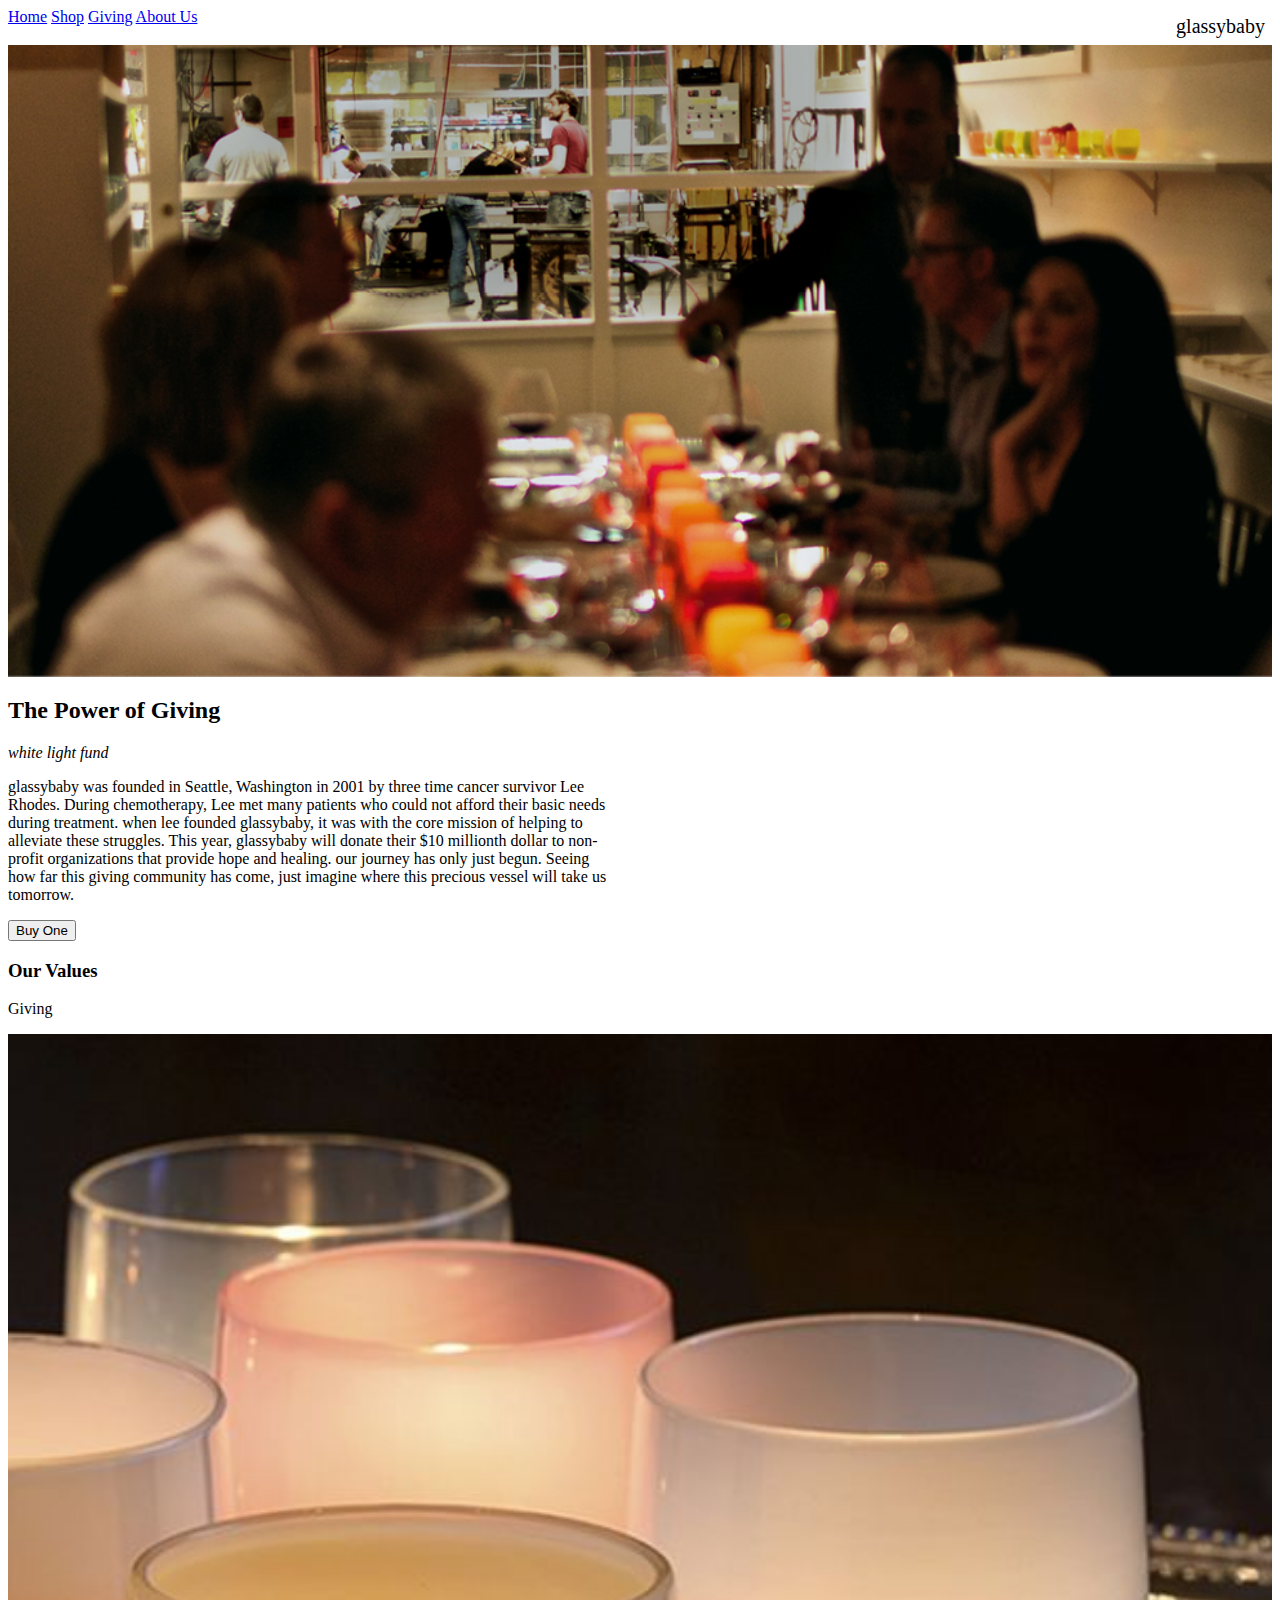
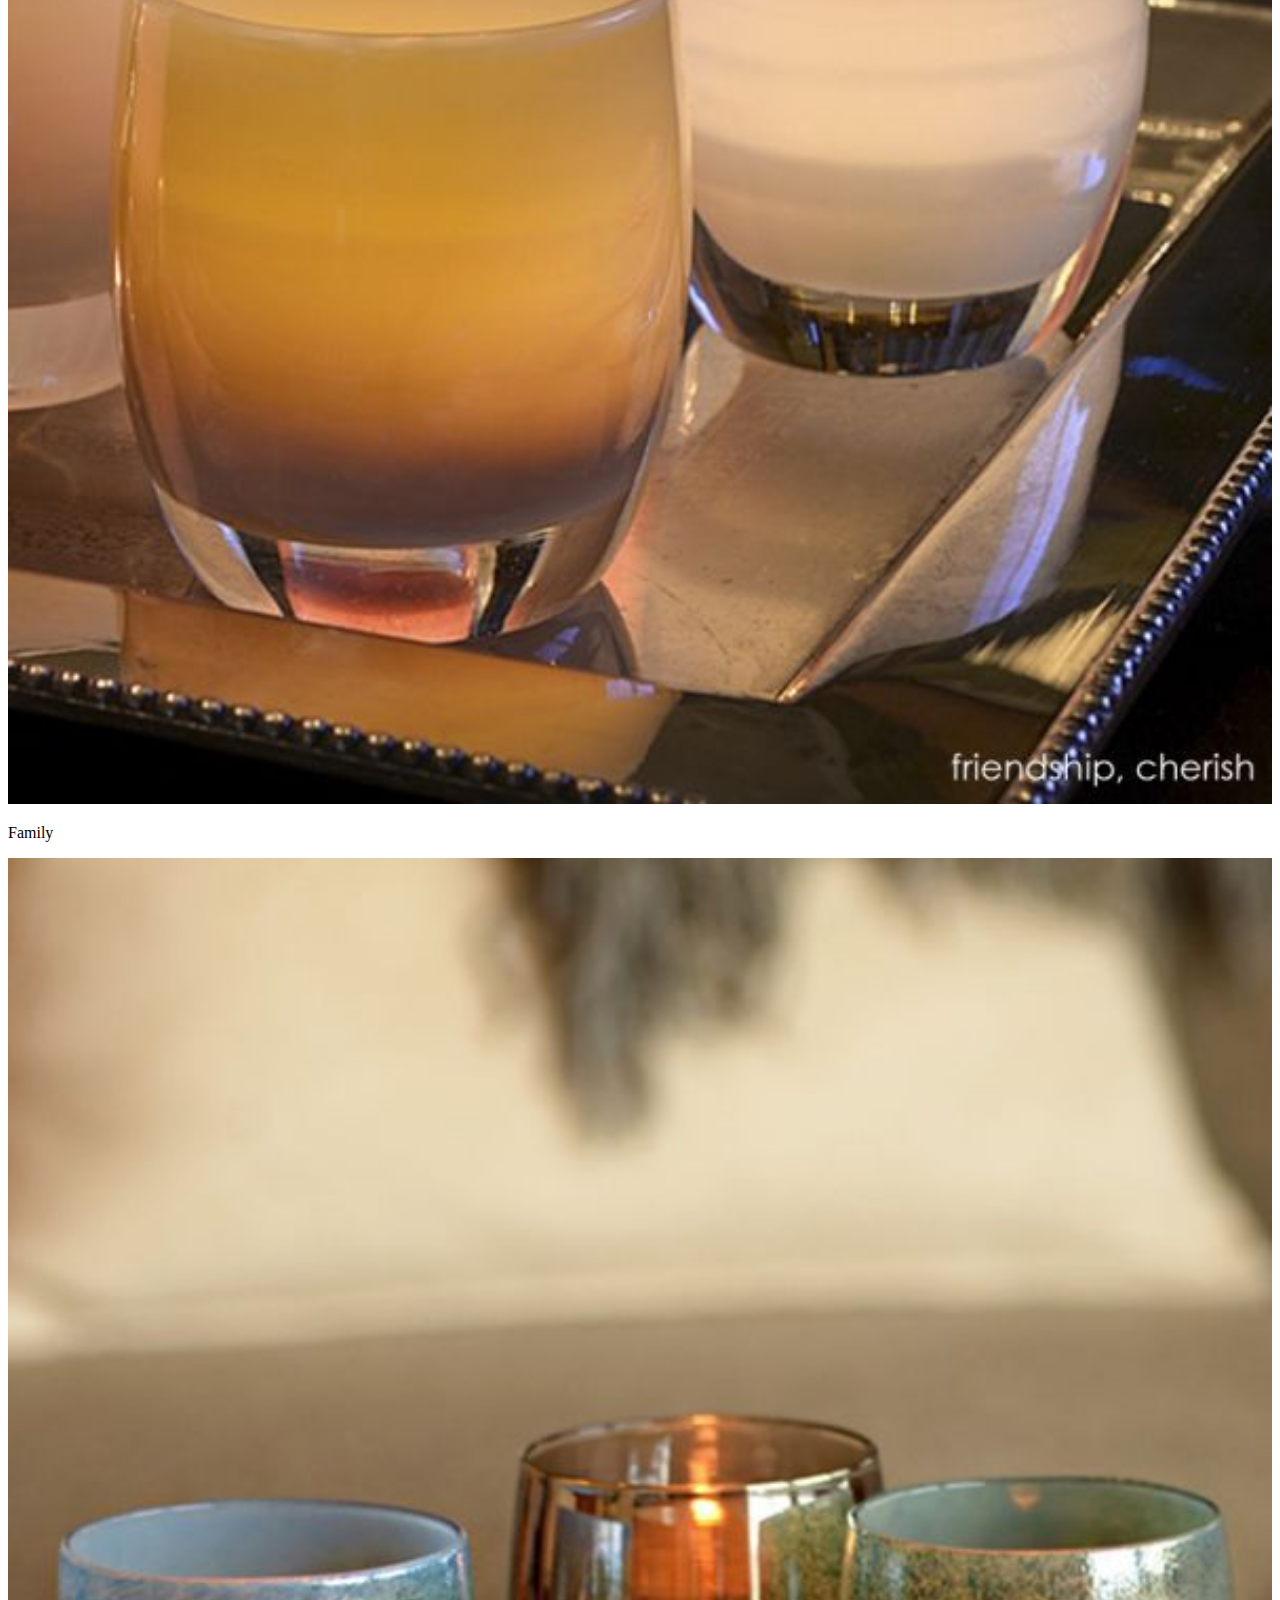
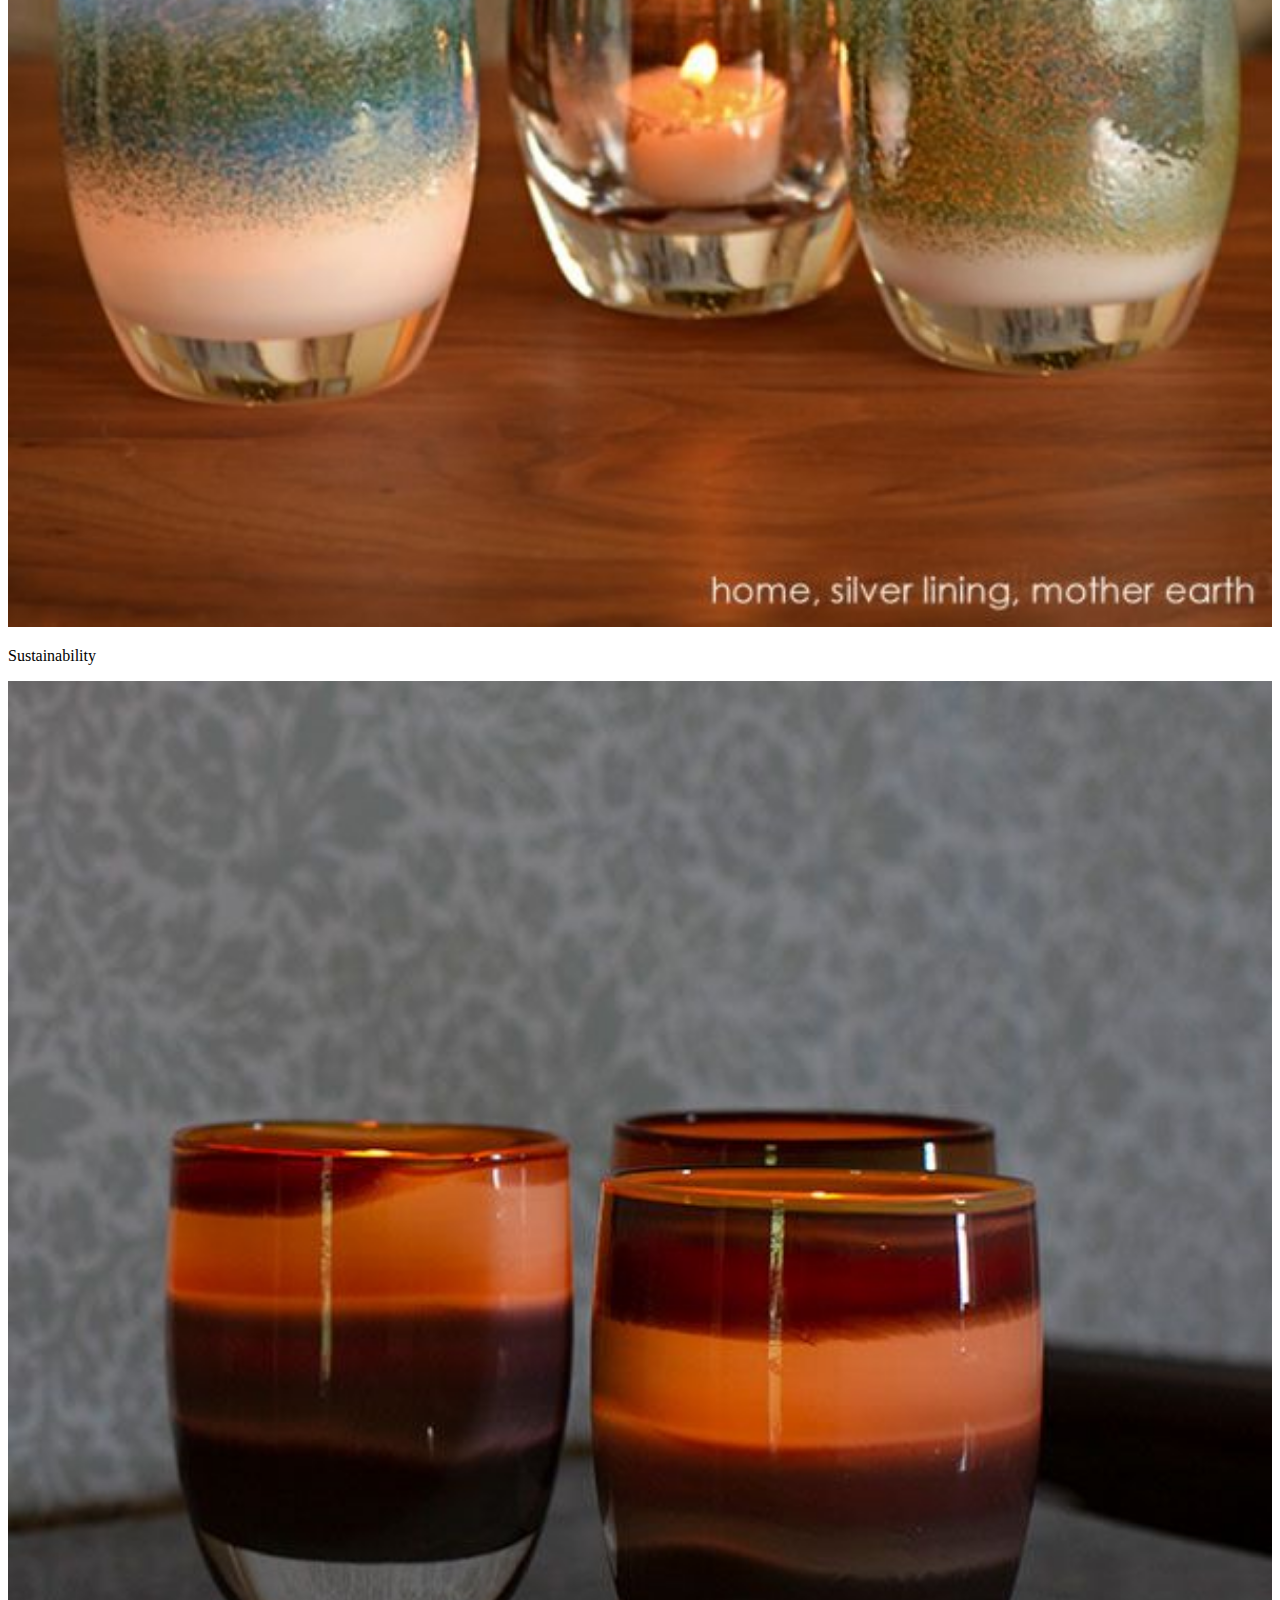
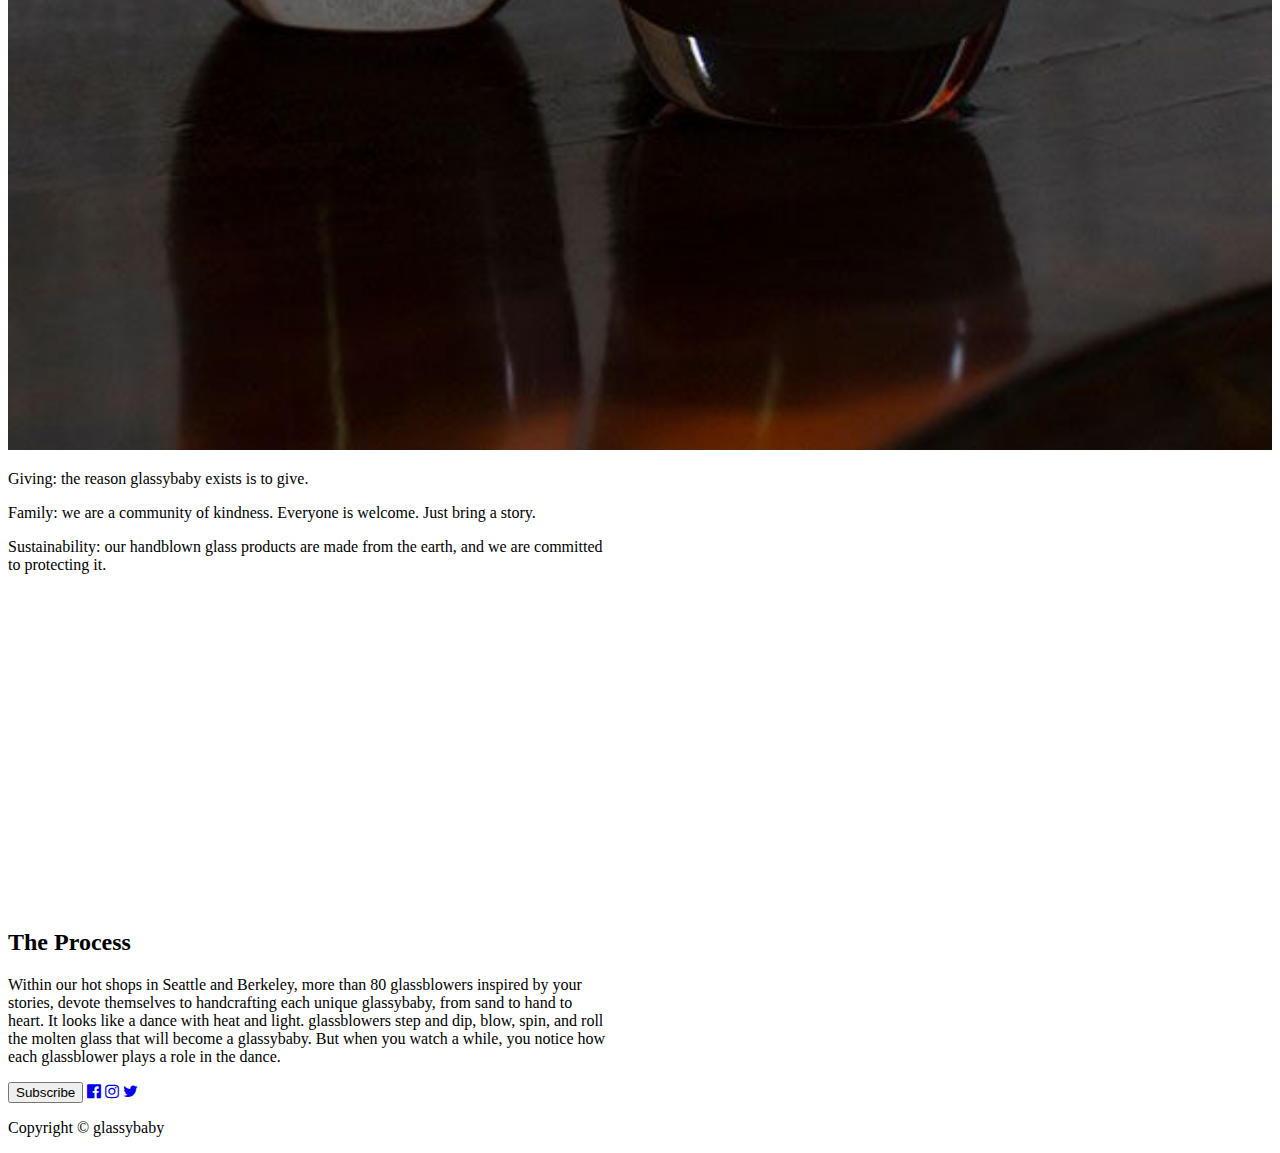
==== commit 12fc7bed: "final" ====
--- a/index.html
+++ b/index.html
@@ -37,7 +37,7 @@
     <section class="w3-container w3-center w3-content" style="max-width:600px">
         <h2 class="w3-wide">The Power of Giving</h2>
         <p class="w3-opacity"><i>white light fund</i></p>
-        <p class="w3-justify">glassybaby was founded in Seattle, Washington in 2001 by three time cancer survivor Lee Rhodes. during chemotherapy, Lee met many patients who could not afford their basic needs during treatment. when lee founded glassybaby, it was with the core mission of helping to alleviate these struggles. this year, glassybaby will donate their $10 millionth dollar to non-profit organizations that provide hope and healing. our journey has only just begun. seeing how far this giving community has come, just imagine where this precious vessel will take us tomorrow.</p>
+        <p class="w3-justify">glassybaby was founded in Seattle, Washington in 2001 by three time cancer survivor Lee Rhodes. During chemotherapy, Lee met many patients who could not afford their basic needs during treatment. when lee founded glassybaby, it was with the core mission of helping to alleviate these struggles. This year, glassybaby will donate their $10 millionth dollar to non-profit organizations that provide hope and healing. our journey has only just begun. Seeing how far this giving community has come, just imagine where this precious vessel will take us tomorrow.</p>
         <a href="https://www.glassybaby.com/glassybaby"><button>Buy One</button></a>
       </section>
 
